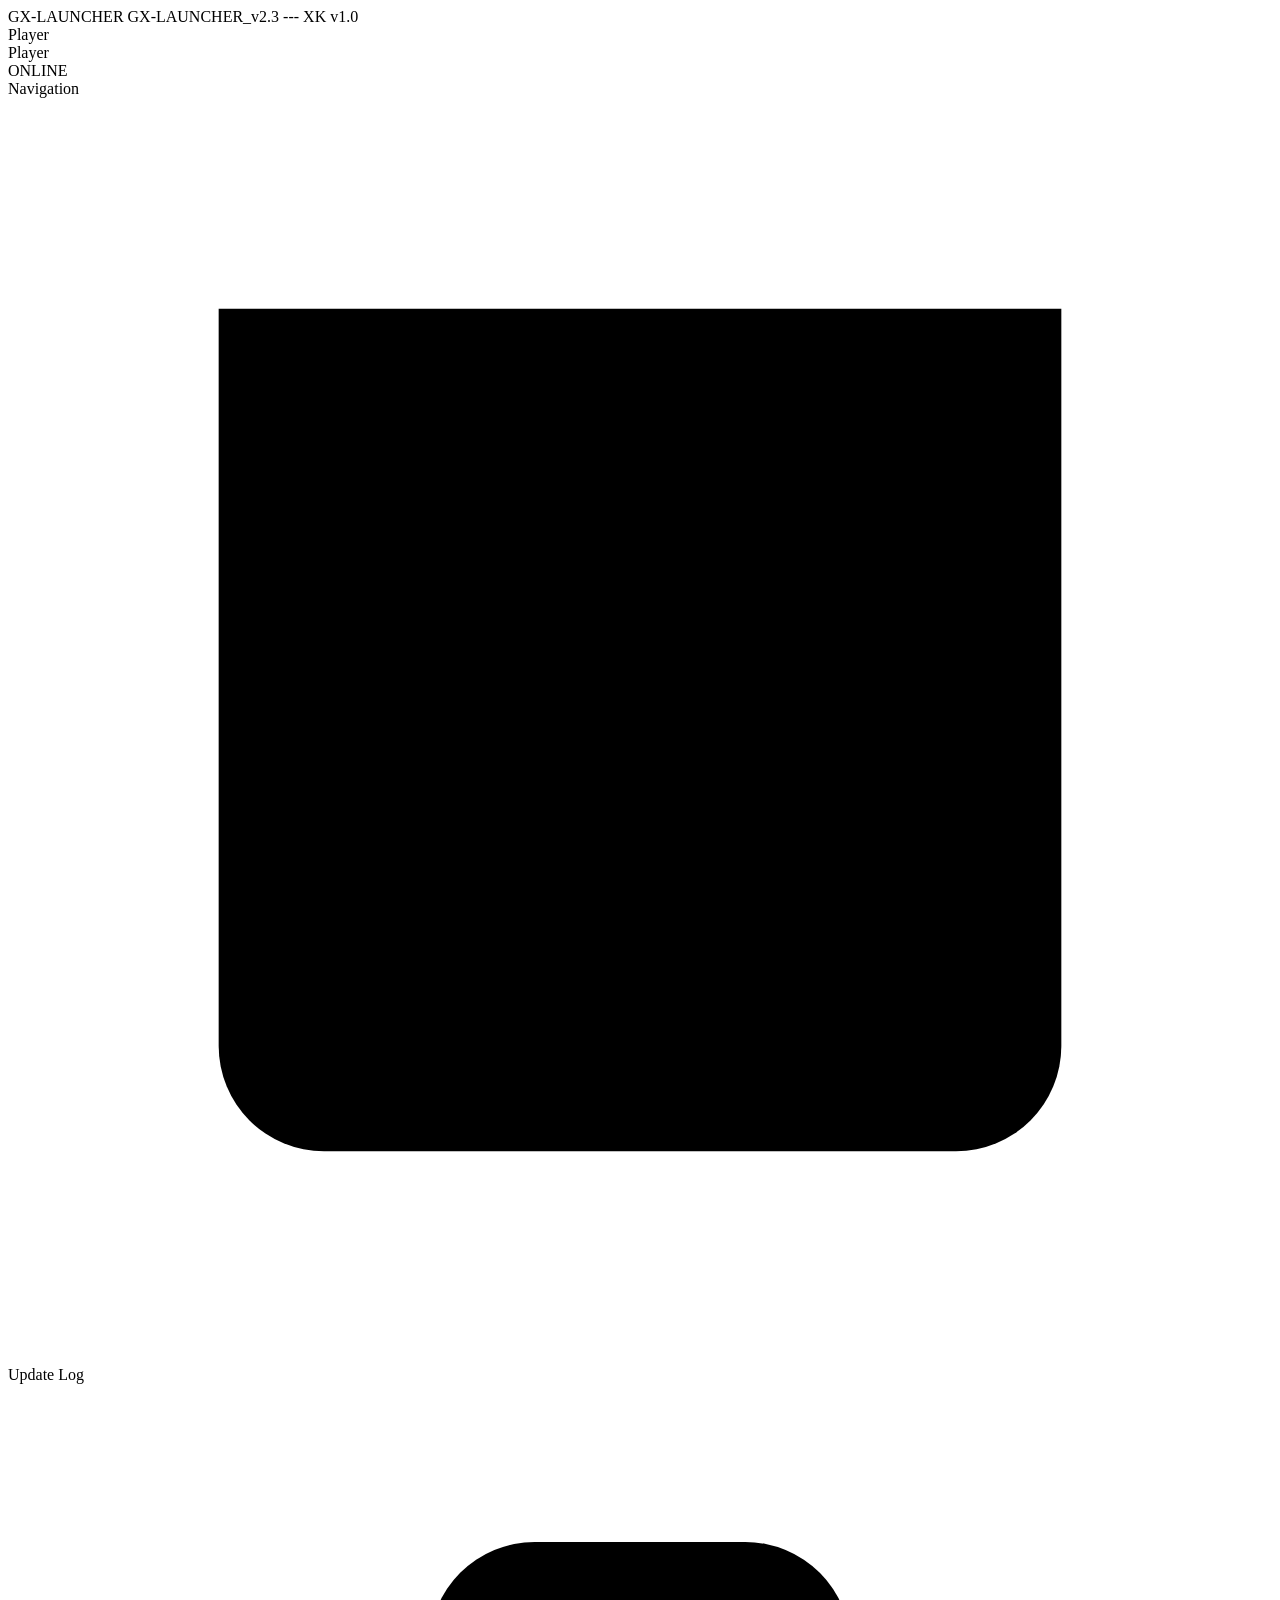
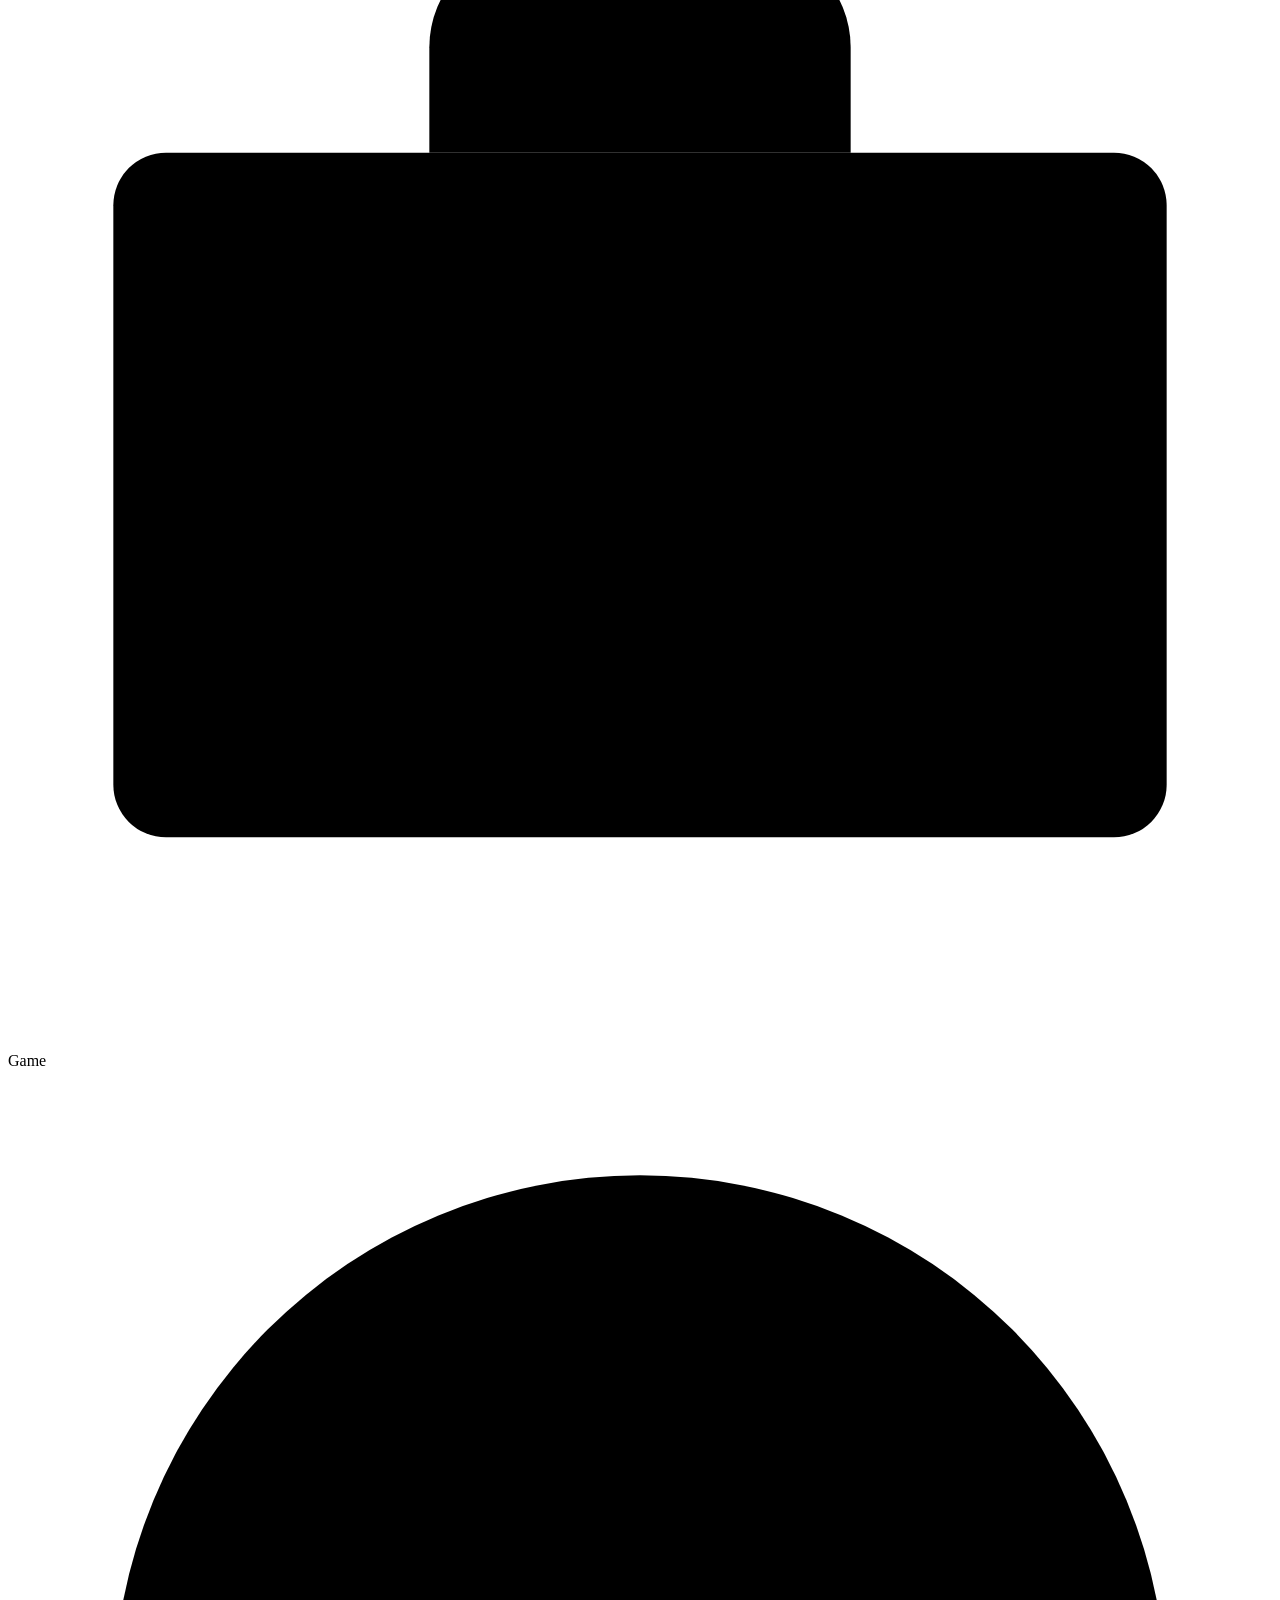
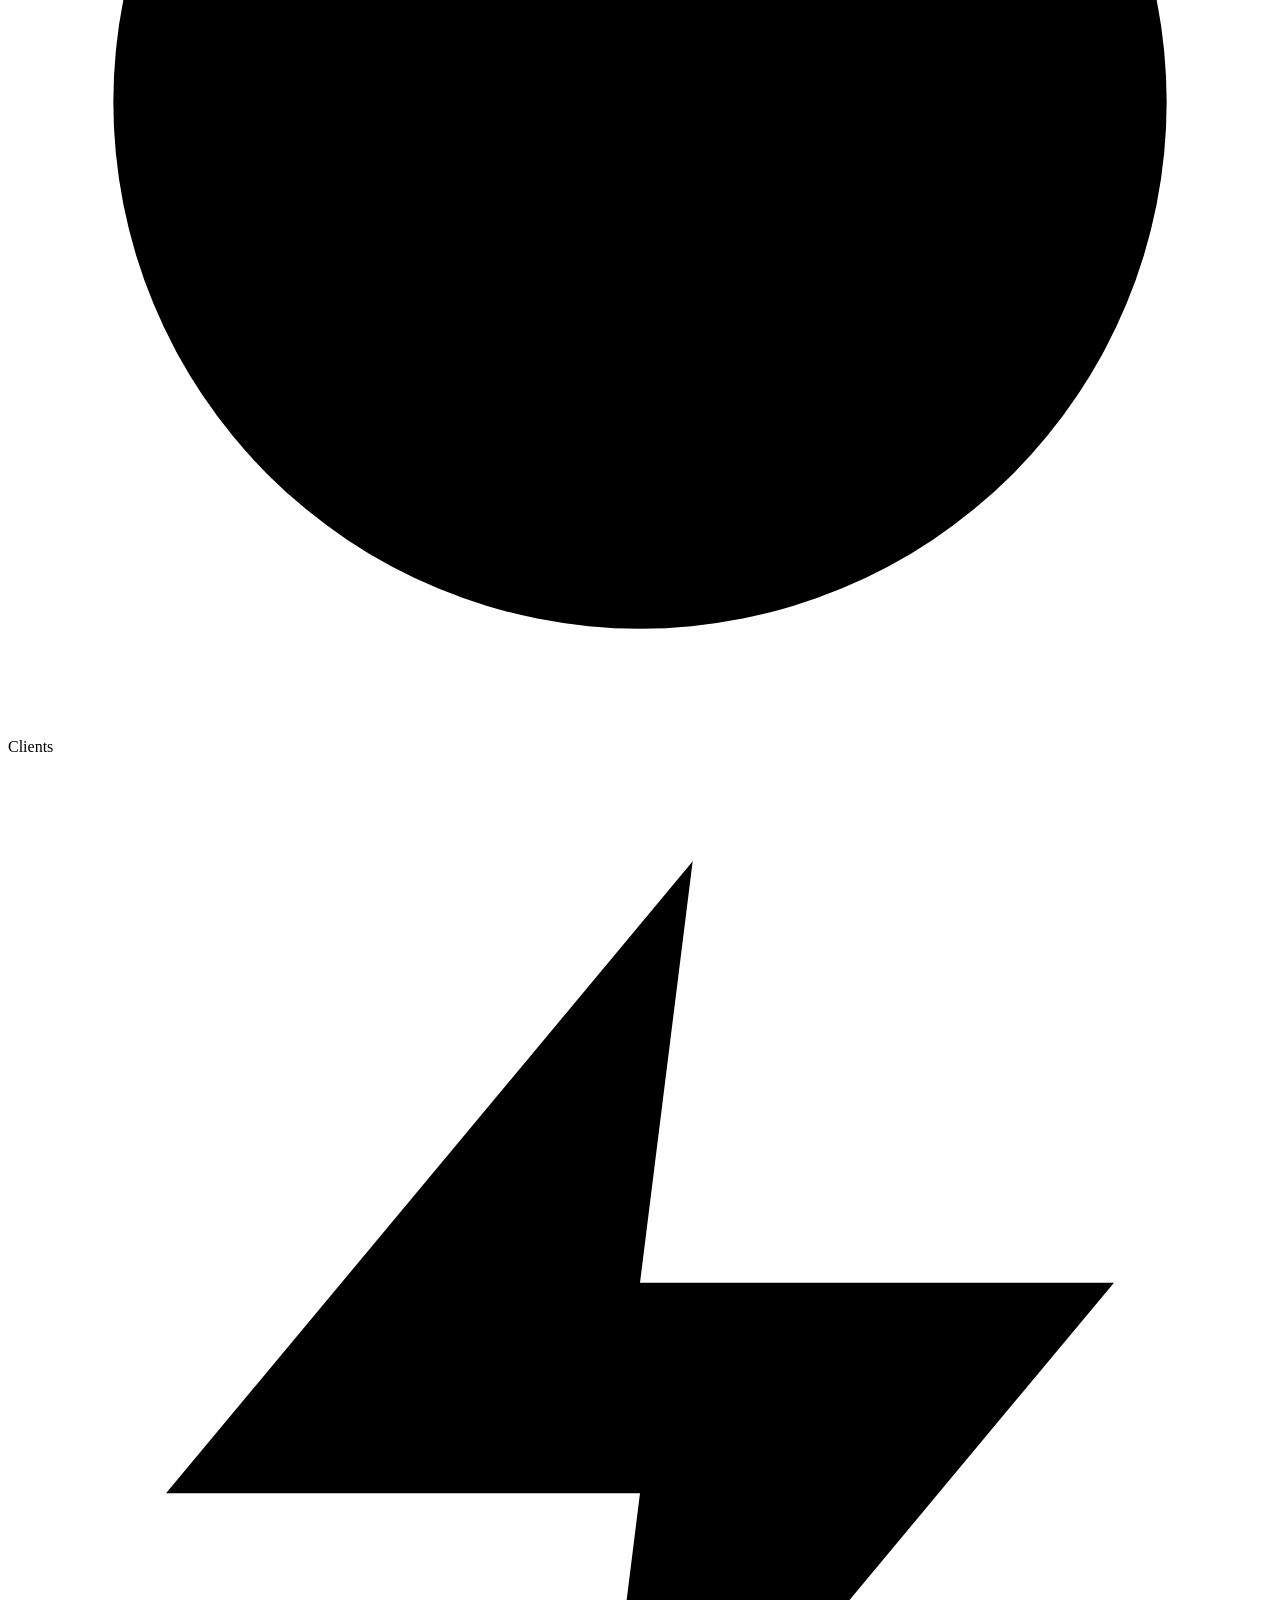
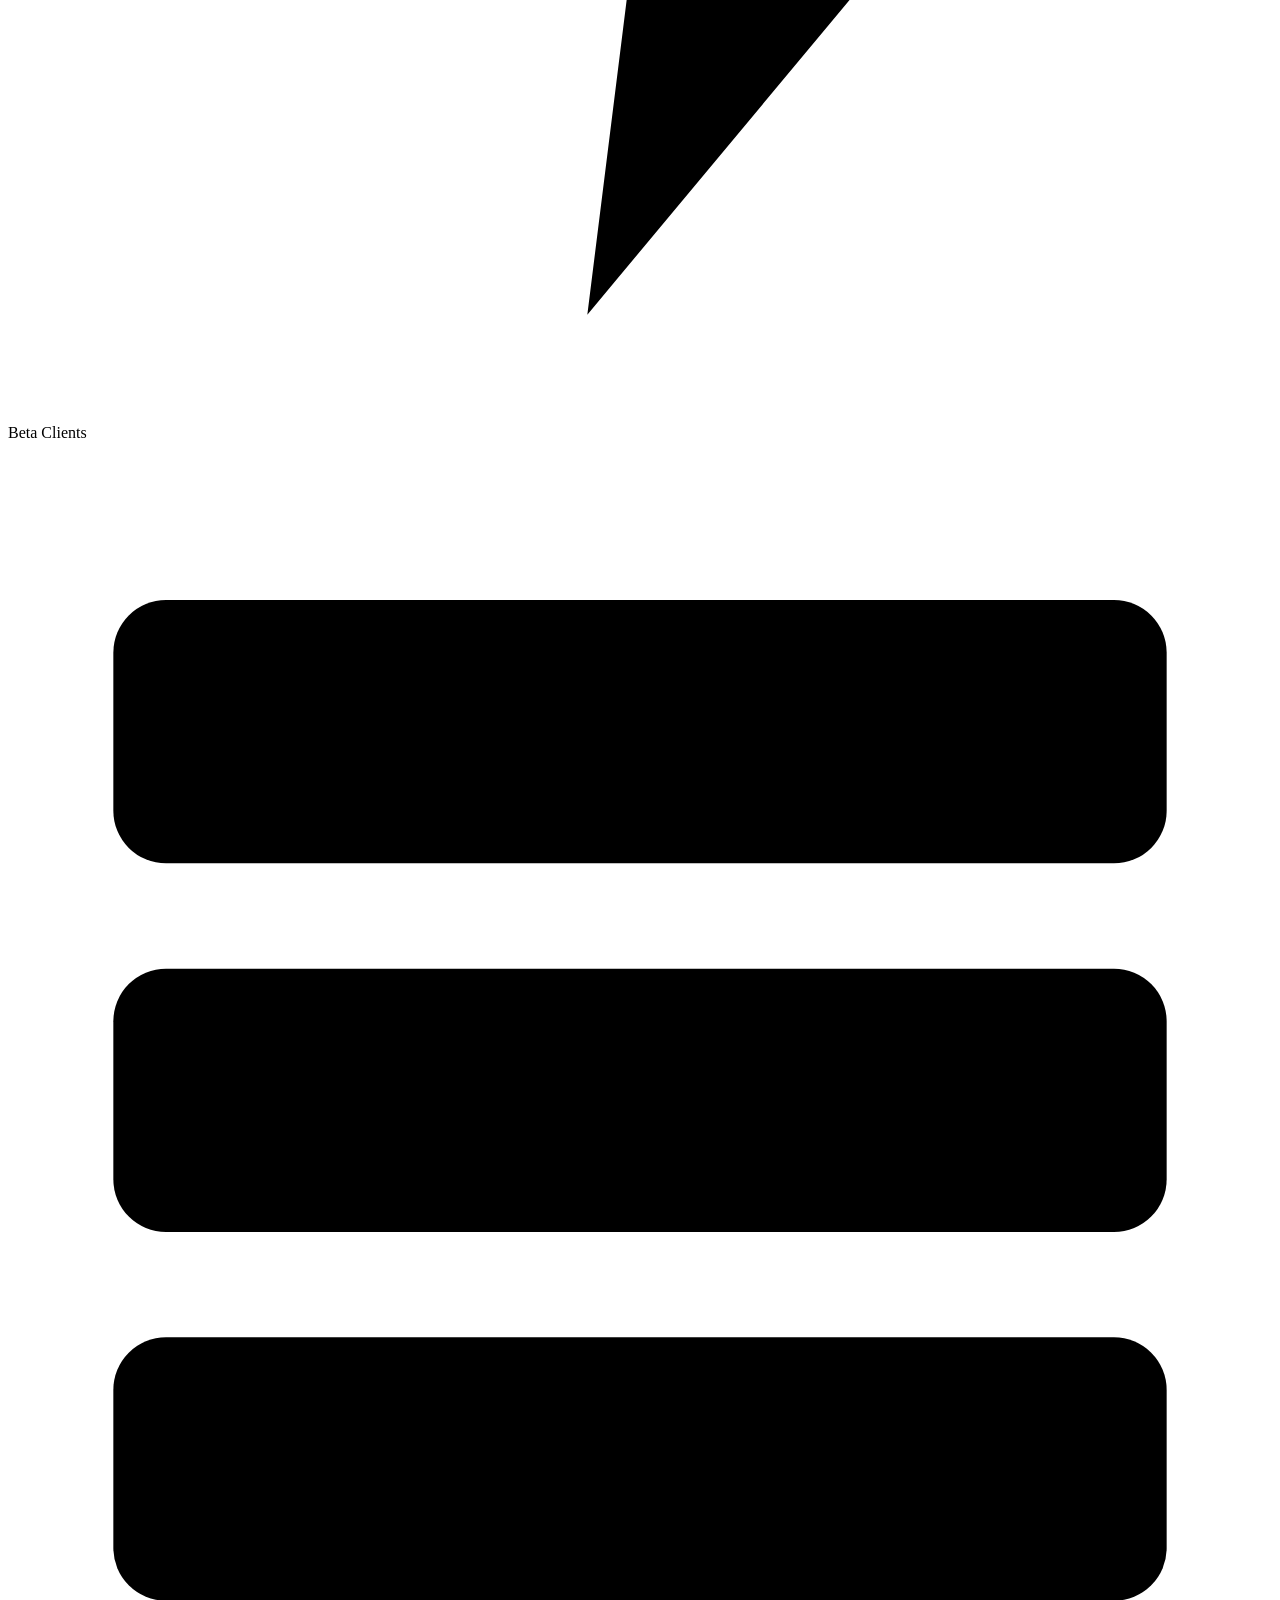
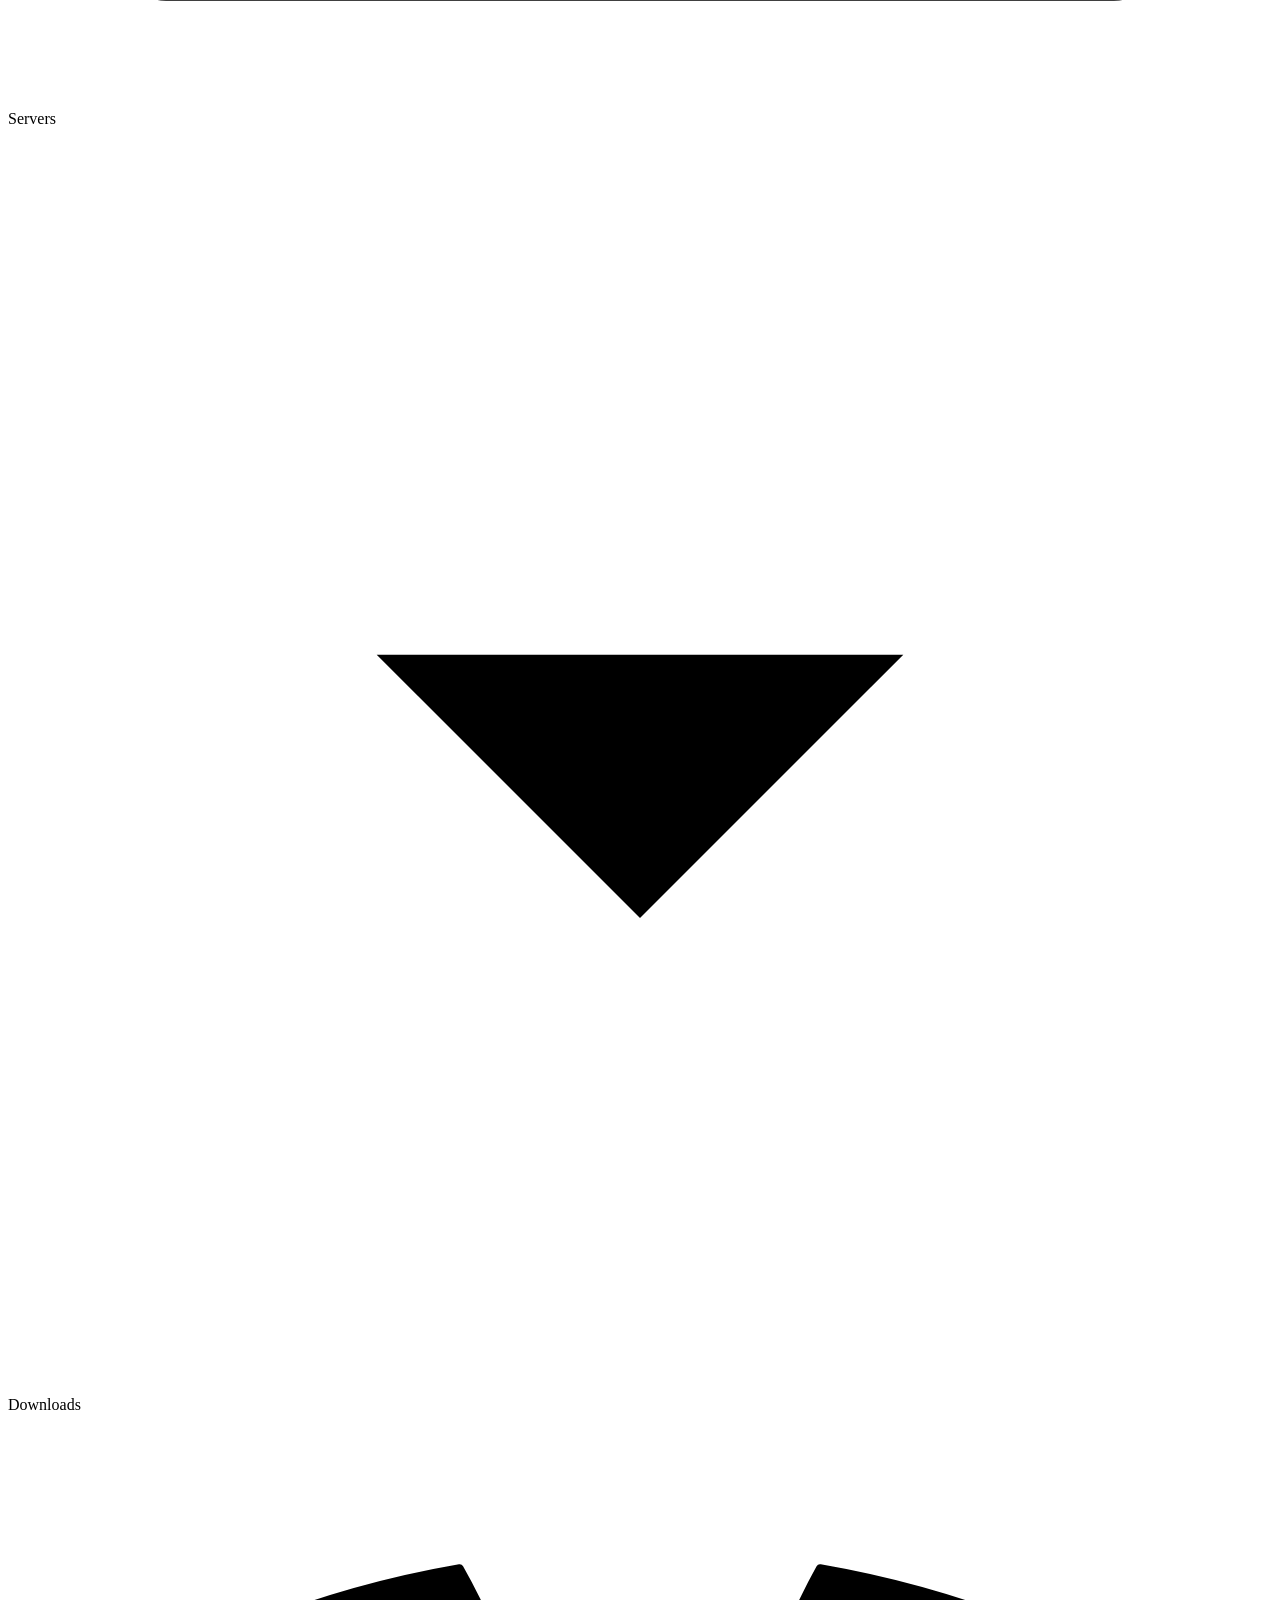
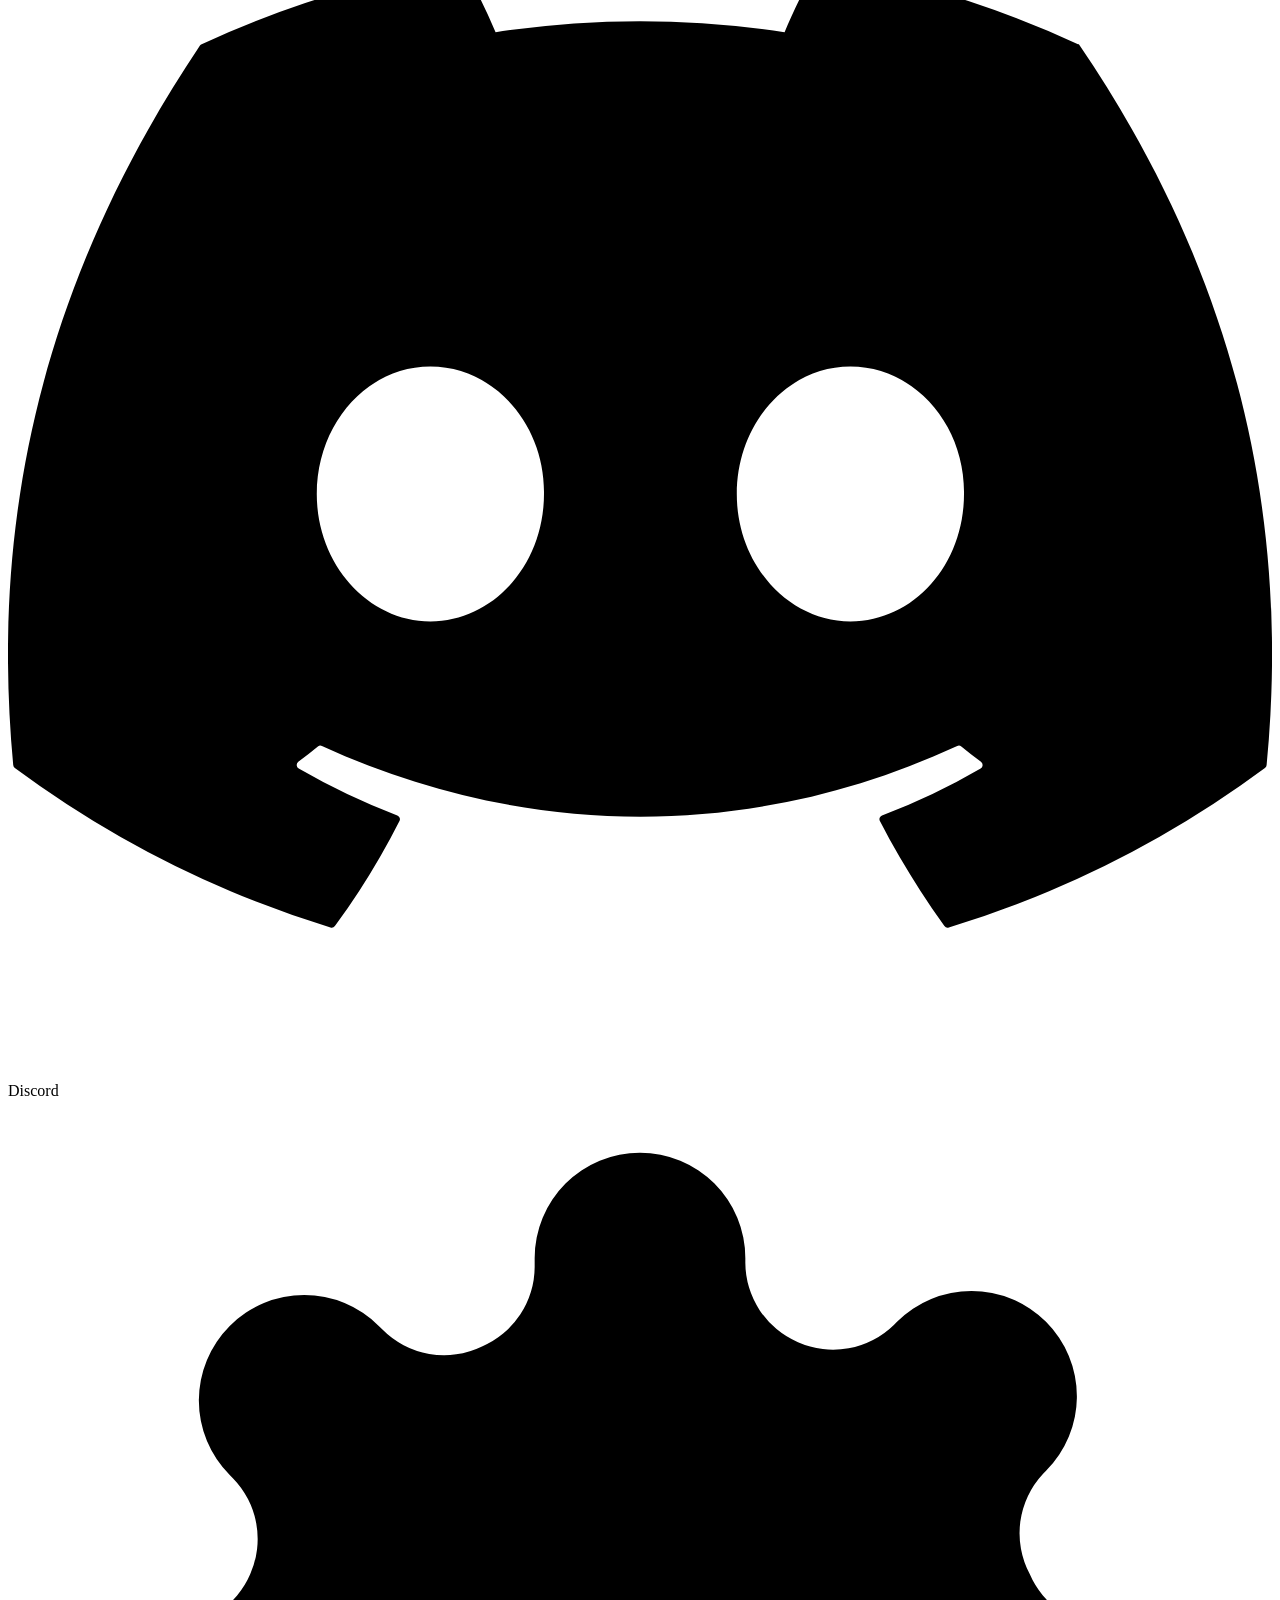
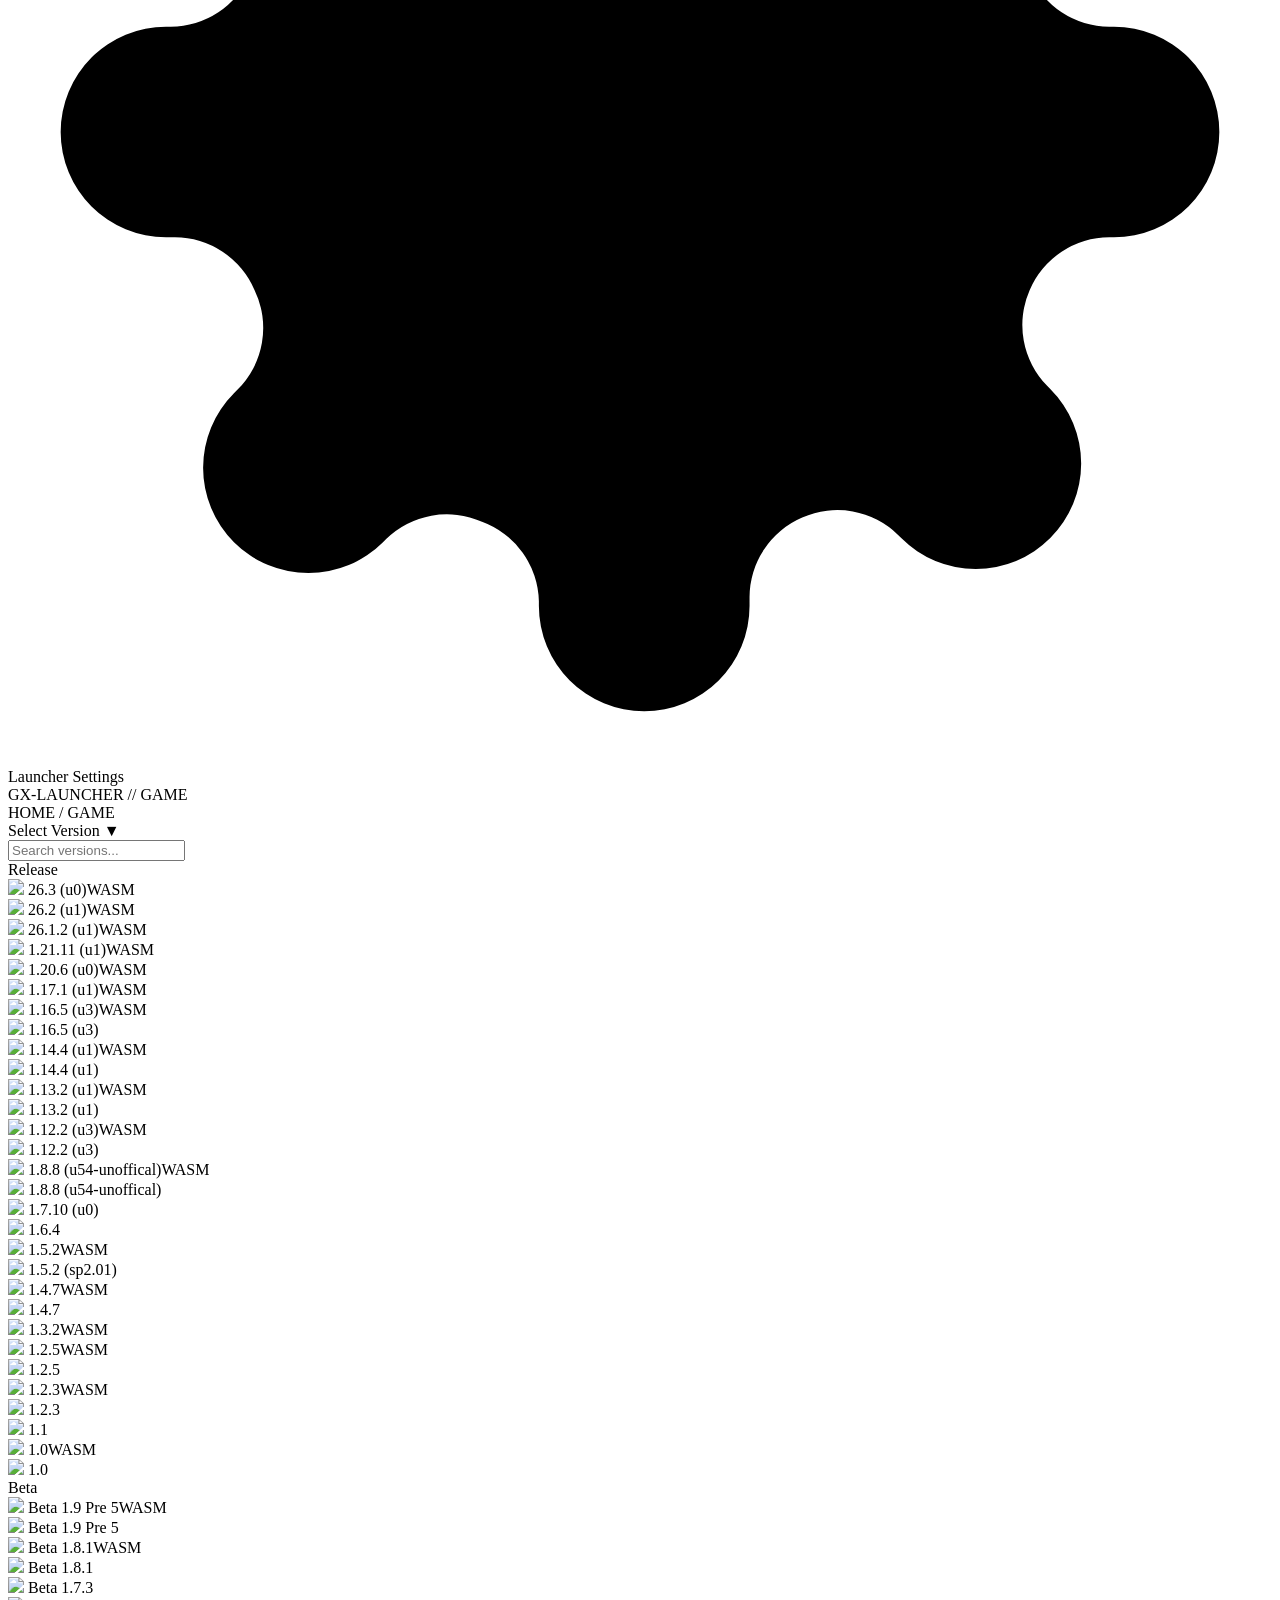
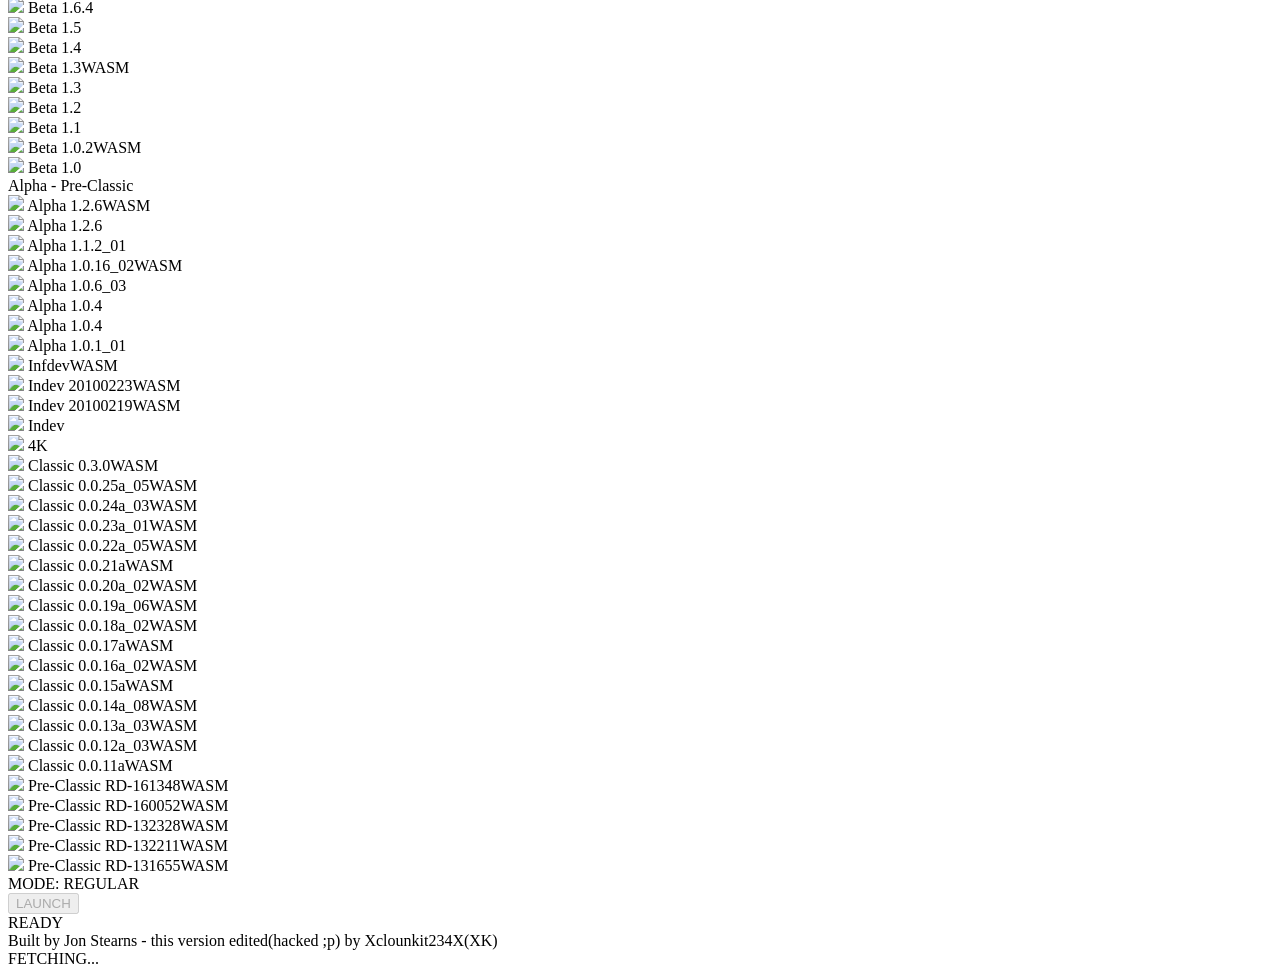
==== index.html @ 95e889af "Update index.html" ====
<!DOCTYPE html>
<html lang="en">
<head>
  <meta charset="UTF-8">
  <meta name="viewport" content="width=device-width, initial-scale=1.0">
  <title>GX-Launcher - XK's improved hacker edition</title>
  <meta name="description" content="GX-Launcher is a browser-based launcher for Eaglercraft game clients, beta clients, and servers.">
  <meta property="og:title" content="GX-Launcher">
  <meta property="og:description" content="A browser-based launcher for Eaglercraft game clients, beta clients, and servers.">
  <meta property="og:type" content="website">
  <meta property="og:url" content="https://gx-launcher.github.io/">
  <meta name="twitter:card" content="summary">
  <link rel="icon" type="image/png" href="resources/main.png">
  <link rel="stylesheet" href="styles.css">
  <script src="script.js" defer></script>
</head>
<body>

<div class="launcher">

  <!-- TITLE BAR -->
  <div class="title-bar">
    <div class="title-logo">
      <div class="title-dot"></div>
      GX-LAUNCHER <span class="ver">GX-LAUNCHER_v2.3 --- XK v1.0</span>
    </div>
    <div class="title-controls">
      <div class="wdot min"></div>
      <div class="wdot max"></div>
      <div class="wdot close"></div>
    </div>
  </div>

  <div class="content">

    <!-- SIDEBAR -->
    <div class="sidebar">
      <div class="profile">
        <div class="profile-label">Player</div>
        <span class="profile-name" id="profile-name">Player</span>
        <div class="profile-status"><div class="status-dot"></div>ONLINE</div>
      </div>
      <nav>
        <div class="nav-section-label">Navigation</div>
        <div class="nav-item" onclick="redirectToNews()">
          <svg class="nav-svg" viewBox="0 0 24 24"><path d="M4 4h16v14a2 2 0 01-2 2H6a2 2 0 01-2-2V4z"/><line x1="4" y1="9" x2="20" y2="9"/><line x1="9" y1="4" x2="9" y2="9"/></svg>
          Update Log
        </div>
        <div class="nav-item selected">
          <svg class="nav-svg" viewBox="0 0 24 24"><rect x="2" y="7" width="20" height="13" rx="1"/><path d="M8 7V5a2 2 0 012-2h4a2 2 0 012 2v2"/><line x1="12" y1="12" x2="12" y2="16"/><line x1="10" y1="14" x2="14" y2="14"/></svg>
          Game
        </div>
        <div class="nav-item" onclick="redirectToClients()">
          <svg class="nav-svg" viewBox="0 0 24 24"><circle cx="12" cy="12" r="10"/><circle cx="12" cy="12" r="4"/></svg>
          Clients
        </div>
        <div class="nav-item" onclick="redirectToOtherClients()">
          <svg class="nav-svg" viewBox="0 0 24 24"><polygon points="13 2 3 14 12 14 11 22 21 10 12 10 13 2"/></svg>
          Beta Clients
        </div>
        <div class="nav-item" onclick="redirectToServers()">
          <svg class="nav-svg" viewBox="0 0 24 24"><rect x="2" y="3" width="20" height="5" rx="1"/><rect x="2" y="10" width="20" height="5" rx="1"/><rect x="2" y="17" width="20" height="5" rx="1"/></svg>
          Servers
        </div>
        <div class="nav-item" onclick="redirectToDownloads()">
          <svg class="nav-svg" viewBox="0 0 24 24"><line x1="12" y1="3" x2="12" y2="15"/><polyline points="7 10 12 15 17 10"/><line x1="4" y1="19" x2="20" y2="19"/></svg>
          Downloads
        </div>
        <div class="nav-item" onclick="window.open('https://discord.gg/qQBamNZSwz', '_blank')">
          <svg class="nav-svg" viewBox="0 0 24 24" fill="currentColor">
            <path d="M20.317 4.37a19.79 19.79 0 0 0-4.885-1.515.074.074 0 0 0-.079.037c-.21.375-.444.864-.608 1.25a18.27 18.27 0 0 0-5.487 0 12.64 12.64 0 0 0-.617-1.25.077.077 0 0 0-.079-.037A19.736 19.736 0 0 0 3.677 4.37a.07.07 0 0 0-.032.027C.533 9.046-.32 13.58.099 18.057a.082.082 0 0 0 .031.057 19.9 19.9 0 0 0 5.993 3.03.078.078 0 0 0 .084-.028 14.09 14.09 0 0 0 1.226-1.994.076.076 0 0 0-.041-.106 13.107 13.107 0 0 1-1.872-.892.077.077 0 0 1-.008-.128 10.2 10.2 0 0 0 .372-.292.074.074 0 0 1 .077-.01c3.928 1.793 8.18 1.793 12.062 0a.074.074 0 0 1 .078.01c.12.098.246.198.373.292a.077.077 0 0 1-.006.128 12.299 12.299 0 0 1-1.873.892.076.076 0 0 0-.04.106c.36.698.772 1.362 1.225 1.994a.076.076 0 0 0 .084.028 19.839 19.839 0 0 0 6.002-3.03.077.077 0 0 0 .032-.057c.5-5.177-.838-9.674-3.549-13.66a.061.061 0 0 0-.031-.028zM8.02 15.33c-1.183 0-2.157-1.085-2.157-2.419 0-1.333.955-2.419 2.157-2.419 1.21 0 2.176 1.096 2.157 2.42 0 1.333-.955 2.418-2.157 2.418zm7.975 0c-1.183 0-2.157-1.085-2.157-2.419 0-1.333.955-2.419 2.157-2.419 1.21 0 2.176 1.096 2.157 2.42 0 1.333-.946 2.418-2.157 2.418z"/>
          </svg>
          Discord
        </div>
      </nav>
      <div class="sidebar-bottom">
        <div class="nav-item" onclick="redirectToSettings()">
                  <svg class="nav-svg" viewBox="0 0 24 24"><circle cx="12" cy="12" r="3"/><path d="M19.4 15a1.65 1.65 0 00.33 1.82l.06.06a2 2 0 010 2.83 2 2 0 01-2.83 0l-.06-.06a1.65 1.65 0 00-1.82-.33 1.65 1.65 0 00-1 1.51V21a2 2 0 01-4 0v-.09A1.65 1.65 0 009 19.4a1.65 1.65 0 00-1.82.33l-.06.06a2 2 0 01-2.83-2.83l.06-.06A1.65 1.65 0 004.68 15a1.65 1.65 0 00-1.51-1H3a2 2 0 010-4h.09A1.65 1.65 0 004.6 9a1.65 1.65 0 00-.33-1.82l-.06-.06a2 2 0 012.83-2.83l.06.06A1.65 1.65 0 009 4.68a1.65 1.65 0 001-1.51V3a2 2 0 014 0v.09a1.65 1.65 0 001 1.51 1.65 1.65 0 001.82-.33l.06-.06a2 2 0 012.83 2.83l-.06.06A1.65 1.65 0 0019.4 9a1.65 1.65 0 001.51 1H21a2 2 0 010 4h-.09a1.65 1.65 0 00-1.51 1z"/></svg>
          Launcher Settings
        </div>
      </div>
    </div>

    <!-- MAIN PANEL -->
    <div class="main-panel">
      <div class="top-bar">
        <div class="game-title">GX-LAUNCHER <span>// GAME</span></div>
        <div class="breadcrumb">HOME / GAME</div>
      </div>

      <div class="main-content">
        <!-- Background art -->
        <img src="./resources/fixed2.png" alt="" class="hero-image" onerror="this.style.display='none'">
        <div class="hero-overlay"></div>
      </div>

      <!-- LAUNCH BAR -->
      <div class="launch-bar">

        <!-- Version dropdown -->
        <div class="version-wrapper">
          <div class="version-select" id="version-select" onclick="toggleVersionDropdown()">
            <span id="version-label">Select Version</span>
            <span class="chevron">▼</span>
          </div>
          <div class="version-dropdown" id="version-dropdown">
            <div class="version-search-wrap">
              <input type="text" class="version-search-input" id="version-search" placeholder="Search versions..." oninput="filterVersionDropdown(this)" onclick="event.stopPropagation()">
            </div>

            <div class="version-group-label">Release</div>
            <div class="version-option" onclick="selectVersion('26.3-wasm','26.3 WASM (u0)',true)">
              <img src="resources/main.png">
              <span>26.3 (u0)</span><span class="version-badge wasm">WASM</span>
            </div>
            <div class="version-option" onclick="selectVersion('26.2-wasm','26.2 WASM (u1)',true)">
              <img src="resources/main.png">
              <span>26.2 (u1)</span><span class="version-badge wasm">WASM</span>
            </div>
            <div class="version-option" onclick="selectVersion('26.1.2-wasm','26.1.2 WASM (u1)',true)">
              <img src="resources/main.png">
              <span>26.1.2 (u1)</span><span class="version-badge wasm">WASM</span>
            </div>
            <div class="version-option" onclick="selectVersion('1.21.11-wasm','1.21.11 WASM (u1)',true)">
              <img src="resources/main.png">
              <span>1.21.11 (u1)</span><span class="version-badge wasm">WASM</span>
            </div>
            <div class="version-option" onclick="selectVersion('1.20.6-wasm','1.20.6 WASM (u0)',true)">
              <img src="resources/main.png">
              <span>1.20.6 (u0)</span><span class="version-badge wasm">WASM</span>
            </div>
            <div class="version-option" onclick="selectVersion('1.17.1-wasm','1.17.1 WASM (u1)',true)">
              <img src="resources/main.png">
              <span>1.17.1 (u1)</span><span class="version-badge wasm">WASM</span>
            </div>
            <div class="version-option" onclick="selectVersion('1.16.5-wasm','1.16.5 WASM (u3)',true)">
              <img src="resources/main.png">
              <span>1.16.5 (u3)</span><span class="version-badge wasm">WASM</span>
            </div>
            <div class="version-option" onclick="selectVersion('1.16.5','1.16.5 (u3)',false)">
              <img src="resources/main.png">
              <span>1.16.5 (u3)</span>
            </div>
            <div class="version-option" onclick="selectVersion('1.14.4-wasm','1.14.4 WASM (u1)',true)">
              <img src="resources/main.png">
              <span>1.14.4 (u1)</span><span class="version-badge wasm">WASM</span>
            </div>
            <div class="version-option" onclick="selectVersion('1.14.4','1.14.4 (u1)',false)">
              <img src="resources/main.png">
              <span>1.14.4 (u1)</span>
            </div>
            <div class="version-option" onclick="selectVersion('1.13.2-wasm','1.13.2 WASM (u1)',true)">
              <img src="resources/main.png">
              <span>1.13.2 (u1)</span><span class="version-badge wasm">WASM</span>
            </div>
            <div class="version-option" onclick="selectVersion('1.13.2','1.13.2 (u1)',false)">
              <img src="resources/main.png">
              <span>1.13.2 (u1)</span>
            </div>
            <div class="version-option" onclick="selectVersion('1.12.2-wasm','1.12.2 WASM (u3)',true)">
              <img src="resources/main.png">
              <span>1.12.2 (u3)</span><span class="version-badge wasm">WASM</span>
            </div>
            <div class="version-option" onclick="selectVersion('1.12.2','1.12.2 (u3)',false)">
              <img src="resources/main.png">
              <span>1.12.2 (u3)</span>
            </div>
            <div class="version-option" onclick="selectVersion('1.8.8-wasm','1.8.8 WASM (u54)',true)">
              <img src="resources/main.png">
              <span>1.8.8 (u54-unoffical)</span><span class="version-badge wasm">WASM</span>
            </div>
            <div class="version-option" onclick="selectVersion('1.8.8','1.8.8 (u54)',false)">
              <img src="resources/main.png">
              <span>1.8.8 (u54-unoffical)</span>
            </div>
            <div class="version-option" onclick="selectVersion('1.7.10','1.7.10 (u0)',false)">
              <img src="resources/main.png">
              <span>1.7.10 (u0)</span>
            </div>
            <div class="version-option" onclick="selectVersion('1.6.4','1.6.4',false)">
              <img src="resources/main.png">
              <span>1.6.4</span>
            </div>
            <div class="version-option" onclick="selectVersion('1.5.2-wasm','1.5.2 WASM (u0)',true)">
              <img src="resources/main.png">
              <span>1.5.2</span><span class="version-badge wasm">WASM</span>
            </div>
            <div class="version-option" onclick="selectVersion('1.5.2','1.5.2 (sp2.01)',false)">
              <img src="resources/main.png">
              <span>1.5.2 (sp2.01)</span>
            </div>
            <div class="version-option" onclick="selectVersion('1.4.7-wasm','1.4.7 WASM',true)">
              <img src="resources/main.png">
              <span>1.4.7</span><span class="version-badge wasm">WASM</span>
            </div>
            <div class="version-option" onclick="selectVersion('1.4.7','1.4.7',false)">
              <img src="resources/main.png">
              <span>1.4.7</span>
            </div>
            <div class="version-option" onclick="selectVersion('1.3.2-wasm','1.3.2 WASM',true)">
              <img src="resources/main.png">
              <span>1.3.2</span><span class="version-badge wasm">WASM</span>
            </div>
            <div class="version-option" onclick="selectVersion('1.2.5-wasm','1.2.5 WASM',true)">
              <img src="resources/main.png">
              <span>1.2.5</span><span class="version-badge wasm">WASM</span>
            </div>
            <div class="version-option" onclick="selectVersion('1.2.5','1.2.5',false)">
              <img src="resources/main.png">
              <span>1.2.5</span>
            </div>
            <div class="version-option" onclick="selectVersion('1.2.3-wasm','1.2.3 WASM',true)">
              <img src="resources/main.png">
              <span>1.2.3</span><span class="version-badge wasm">WASM</span>
            </div>
            <div class="version-option" onclick="selectVersion('1.2.3','1.2.3',false)">
              <img src="resources/main.png">
              <span>1.2.3</span>
            </div>
            <div class="version-option" onclick="selectVersion('1.1','1.1',false)">
              <img src="resources/main.png">
              <span>1.1</span>
            </div>
            <div class="version-option" onclick="selectVersion('1.0-wasm','1.0 WASM',true)">
              <img src="resources/main.png">
              <span>1.0</span><span class="version-badge wasm">WASM</span>
            </div>
            <div class="version-option" onclick="selectVersion('1.0','1.0',false)">
              <img src="resources/main.png">
              <span>1.0</span>
            </div>

            <div class="version-group-label">Beta</div>
            <div class="version-option" onclick="selectVersion('beta-1.9-wasm','Beta 1.9 WASM',true)">
              <img src="resources/main.png">
              <span>Beta 1.9 Pre 5</span><span class="version-badge wasm">WASM</span>
            </div>
            <div class="version-option" onclick="selectVersion('beta-1.9','Beta 1.9',false)">
              <img src="resources/main.png">
              <span>Beta 1.9 Pre 5</span>
            </div>
            <div class="version-option" onclick="selectVersion('beta-1.8.1-wasm','Beta 1.8.1 WASM',true)">
              <img src="resources/main.png">
              <span>Beta 1.8.1</span><span class="version-badge wasm">WASM</span>
            </div>
            <div class="version-option" onclick="selectVersion('beta-1.8.1','Beta 1.8.1',false)">
              <img src="resources/main.png">
              <span>Beta 1.8.1</span>
            </div>
            <div class="version-option" onclick="selectVersion('beta-1.7.3','Beta 1.7.3',false)">
              <img src="resources/main.png">
              <span>Beta 1.7.3</span>
            </div>
            <div class="version-option" onclick="selectVersion('beta-1.6.4','Beta 1.6.4',false)">
              <img src="resources/main.png">
              <span>Beta 1.6.4</span>
            </div>
            <div class="version-option" onclick="selectVersion('beta-1.5','Beta 1.5',false)">
              <img src="resources/main.png">
              <span>Beta 1.5</span>
            </div>
            <div class="version-option" onclick="selectVersion('beta-1.4','Beta 1.4',false)">
              <img src="resources/main.png">
              <span>Beta 1.4</span>
            </div>
            <div class="version-option" onclick="selectVersion('beta-1.3-wasm','Beta 1.3 WASM',true)">
              <img src="resources/main.png">
              <span>Beta 1.3</span><span class="version-badge wasm">WASM</span>
            </div>
            <div class="version-option" onclick="selectVersion('beta-1.3','Beta 1.3',false)">
              <img src="resources/main.png">
              <span>Beta 1.3</span>
            </div>
            <div class="version-option" onclick="selectVersion('beta-1.2','Beta 1.2',false)">
              <img src="resources/main.png">
              <span>Beta 1.2</span>
            </div>
            <div class="version-option" onclick="selectVersion('beta-1.1','Beta 1.1',false)">
              <img src="resources/main.png">
              <span>Beta 1.1</span>
            </div>
            <div class="version-option" onclick="selectVersion('beta-1.0.2','Beta 1.0.2 WASM',true)">
              <img src="resources/main.png">
              <span>Beta 1.0.2</span><span class="version-badge wasm">WASM</span>
            </div>
            <div class="version-option" onclick="selectVersion('beta-1.0','Beta 1.0',false)">
              <img src="resources/main.png">
              <span>Beta 1.0</span>
            </div>

            <div class="version-group-label">Alpha - Pre-Classic</div>
            <div class="version-option" onclick="selectVersion('alpha-1.2.6-wasm','Alpha 1.2.6 WASM',false)">
              <img src="resources/main.png">
              <span>Alpha 1.2.6</span><span class="version-badge wasm">WASM</span>
            </div>
            <div class="version-option" onclick="selectVersion('alpha-1.2.6','Alpha 1.2.6',false)">
              <img src="resources/main.png">
              <span>Alpha 1.2.6</span>
            </div>
            <div class="version-option" onclick="selectVersion('alpha-1.1.2_01','Alpha 1.1.2_01',false)">
              <img src="resources/main.png">
              <span>Alpha 1.1.2_01</span>
            </div>
            <div class="version-option" onclick="selectVersion('alpha-1.0.16_02-wasm','Alpha 1.0.16_02 WASM',true)">
              <img src="resources/main.png">
              <span>Alpha 1.0.16_02</span><span class="version-badge wasm">WASM</span>
            </div>
            <div class="version-option" onclick="selectVersion('alpha-1.0.6_03','Alpha 1.0.6_03',false)">
              <img src="resources/main.png">
              <span>Alpha 1.0.6_03</span>
            </div>
            <div class="version-option" onclick="selectVersion('alpha-1.0.4','Alpha 1.0.4',false)">
              <img src="resources/main.png">
              <span>Alpha 1.0.4</span>
            </div>
            <div class="version-option" onclick="selectVersion('alpha-1.0.4','Alpha 1.0.4',false)">
              <img src="resources/main.png">
              <span>Alpha 1.0.4</span>
            </div>
            <div class="version-option" onclick="selectVersion('alpha-1.0.1_01','Alpha 1.0.1_01',false)">
              <img src="resources/main.png">
              <span>Alpha 1.0.1_01</span>
            </div>
            <div class="version-option" onclick="selectVersion('infdev-wasm','Infdev WASM',true)">
              <img src="resources/main.png">
              <span>Infdev</span><span class="version-badge wasm">WASM</span>
            </div>
            <div class="version-option" onclick="selectVersion('indev-20100223-wasm','Indev 20100223',true)">
              <img src="resources/main.png">
              <span>Indev 20100223</span><span class="version-badge wasm">WASM</span>
            </div>
            <div class="version-option" onclick="selectVersion('indev-20100219-wasm','Indev 20100219',true)">
              <img src="resources/main.png">
              <span>Indev 20100219</span><span class="version-badge wasm">WASM</span>
            </div>
            <div class="version-option" onclick="selectVersion('indev','Indev',false)">
              <img src="resources/main.png">
              <span>Indev</span>
            </div>
            <div class="version-option" onclick="selectVersion('4K','4K',false)">
              <img src="resources/main.png">
              <span>4K</span>
            </div>
            <div class="version-option" onclick="selectVersion('classic-0.3.0-wasm','Classic 0.3.0 WASM',true)">
              <img src="resources/main.png">
              <span>Classic 0.3.0</span><span class="version-badge wasm">WASM</span>
            </div>
            <div class="version-option" onclick="selectVersion('classic-0.0.25a-05-wasm','Classic 0.0.25a_05 WASM',true)">
  <img src="resources/main.png">
  <span>Classic 0.0.25a_05</span><span class="version-badge wasm">WASM</span>
</div>
<div class="version-option" onclick="selectVersion('classic-0.0.24a-03-wasm','Classic 0.0.24a_03 WASM',true)">
  <img src="resources/main.png">
  <span>Classic 0.0.24a_03</span><span class="version-badge wasm">WASM</span>
</div>
<div class="version-option" onclick="selectVersion('classic-0.0.23a-01-wasm','Classic 0.0.23a_01 WASM',true)">
  <img src="resources/main.png">
  <span>Classic 0.0.23a_01</span><span class="version-badge wasm">WASM</span>
</div>
<div class="version-option" onclick="selectVersion('classic-0.0.22a-05-wasm','Classic 0.0.22a_05 WASM',true)">
  <img src="resources/main.png">
  <span>Classic 0.0.22a_05</span><span class="version-badge wasm">WASM</span>
</div>
<div class="version-option" onclick="selectVersion('classic-0.0.21a-wasm','Classic 0.0.21a WASM',true)">
  <img src="resources/main.png">
  <span>Classic 0.0.21a</span><span class="version-badge wasm">WASM</span>
</div>
<div class="version-option" onclick="selectVersion('classic-0.0.20a-02-wasm','Classic 0.0.20a_02 WASM',true)">
  <img src="resources/main.png">
  <span>Classic 0.0.20a_02</span><span class="version-badge wasm">WASM</span>
</div>
<div class="version-option" onclick="selectVersion('classic-0.0.19a-06-wasm','Classic 0.0.19a_06 WASM',true)">
  <img src="resources/main.png">
  <span>Classic 0.0.19a_06</span><span class="version-badge wasm">WASM</span>
</div>
<div class="version-option" onclick="selectVersion('classic-0.0.18a-02-wasm','Classic 0.0.18a_02 WASM',true)">
  <img src="resources/main.png">
  <span>Classic 0.0.18a_02</span><span class="version-badge wasm">WASM</span>
</div>
<div class="version-option" onclick="selectVersion('classic-0.0.17a-wasm','Classic 0.0.17a WASM',true)">
  <img src="resources/main.png">
  <span>Classic 0.0.17a</span><span class="version-badge wasm">WASM</span>
</div>
<div class="version-option" onclick="selectVersion('classic-0.0.16a-02-wasm','Classic 0.0.16a_02 WASM',true)">
  <img src="resources/main.png">
  <span>Classic 0.0.16a_02</span><span class="version-badge wasm">WASM</span>
</div>
<div class="version-option" onclick="selectVersion('classic-0.0.15a-wasm','Classic 0.0.15a WASM',true)">
  <img src="resources/main.png">
  <span>Classic 0.0.15a</span><span class="version-badge wasm">WASM</span>
</div>
<div class="version-option" onclick="selectVersion('classic-0.0.14a-08-wasm','Classic 0.0.14a_08 WASM',true)">
  <img src="resources/main.png">
  <span>Classic 0.0.14a_08</span><span class="version-badge wasm">WASM</span>
</div>
<div class="version-option" onclick="selectVersion('classic-0.0.13a-03-wasm','Classic 0.0.13a_03 WASM',true)">
  <img src="resources/main.png">
  <span>Classic 0.0.13a_03</span><span class="version-badge wasm">WASM</span>
</div>
<div class="version-option" onclick="selectVersion('classic-0.0.12a-03-wasm','Classic 0.0.12a_03 WASM',true)">
  <img src="resources/main.png">
  <span>Classic 0.0.12a_03</span><span class="version-badge wasm">WASM</span>
</div>
            <div class="version-option" onclick="selectVersion('classic-0.0.11a-wasm','Classic 0.0.11a WASM',true)">
              <img src="resources/main.png">
              <span>Classic 0.0.11a</span><span class="version-badge wasm">WASM</span>
            </div>
            <div class="version-option" onclick="selectVersion('pre-classic-rd-161348-wasm','Pre-Classic RD-161348 WASM',true)">
<img src="resources/main.png">
  <span>Pre-Classic RD-161348</span><span class="version-badge wasm">WASM</span>
</div>
<div class="version-option" onclick="selectVersion('pre-classic-rd-160052-wasm','Pre-Classic RD-160052 WASM',true)">
  <img src="resources/main.png">
  <span>Pre-Classic RD-160052</span><span class="version-badge wasm">WASM</span>
</div>
<div class="version-option" onclick="selectVersion('pre-classic-rd-132328-wasm','Pre-Classic RD-132328 WASM',true)">
  <img src="resources/main.png">
  <span>Pre-Classic RD-132328</span><span class="version-badge wasm">WASM</span>
</div>
<div class="version-option" onclick="selectVersion('pre-classic-rd-132211-wasm','Pre-Classic RD-132211 WASM',true)">
  <img src="resources/main.png">
  <span>Pre-Classic RD-132211</span><span class="version-badge wasm">WASM</span>
</div>
<div class="version-option" onclick="selectVersion('pre-classic-rd-131655-wasm','Pre-Classic RD-131655 WASM',true)">
  <img src="resources/main.png">
  <span>Pre-Classic RD-131655</span><span class="version-badge wasm">WASM</span>
</div>

          </div>
        </div>

        <!-- Mode badge (click to go to settings) -->
        <div class="launch-mode-badge" onclick="redirectToSettings()" title="Change in Settings">
          MODE: <span id="mode-badge-text">REGULAR</span>
        </div>

        <button class="play-button" id="play-btn" onclick="playGame()" disabled>LAUNCH</button>
      </div>

      <div class="bottom-bar">
        <div class="status-line" id="status-line">READY</div>
        <div class="credit">Built by Jon Stearns - this version edited(hacked ;p) by Xclounkit234X(XK)</div>
      </div>
    </div>

  </div>
</div>

<!-- Loading overlay -->
<div class="loading-overlay" id="loading-overlay">
  <div class="loading-text" id="loading-text">FETCHING...</div>
  <div class="loading-bar-wrap"><div class="loading-bar" id="loading-bar"></div></div>
</div>

<!-- Toast -->
<div class="toast" id="toast"></div>

</body>
</html>
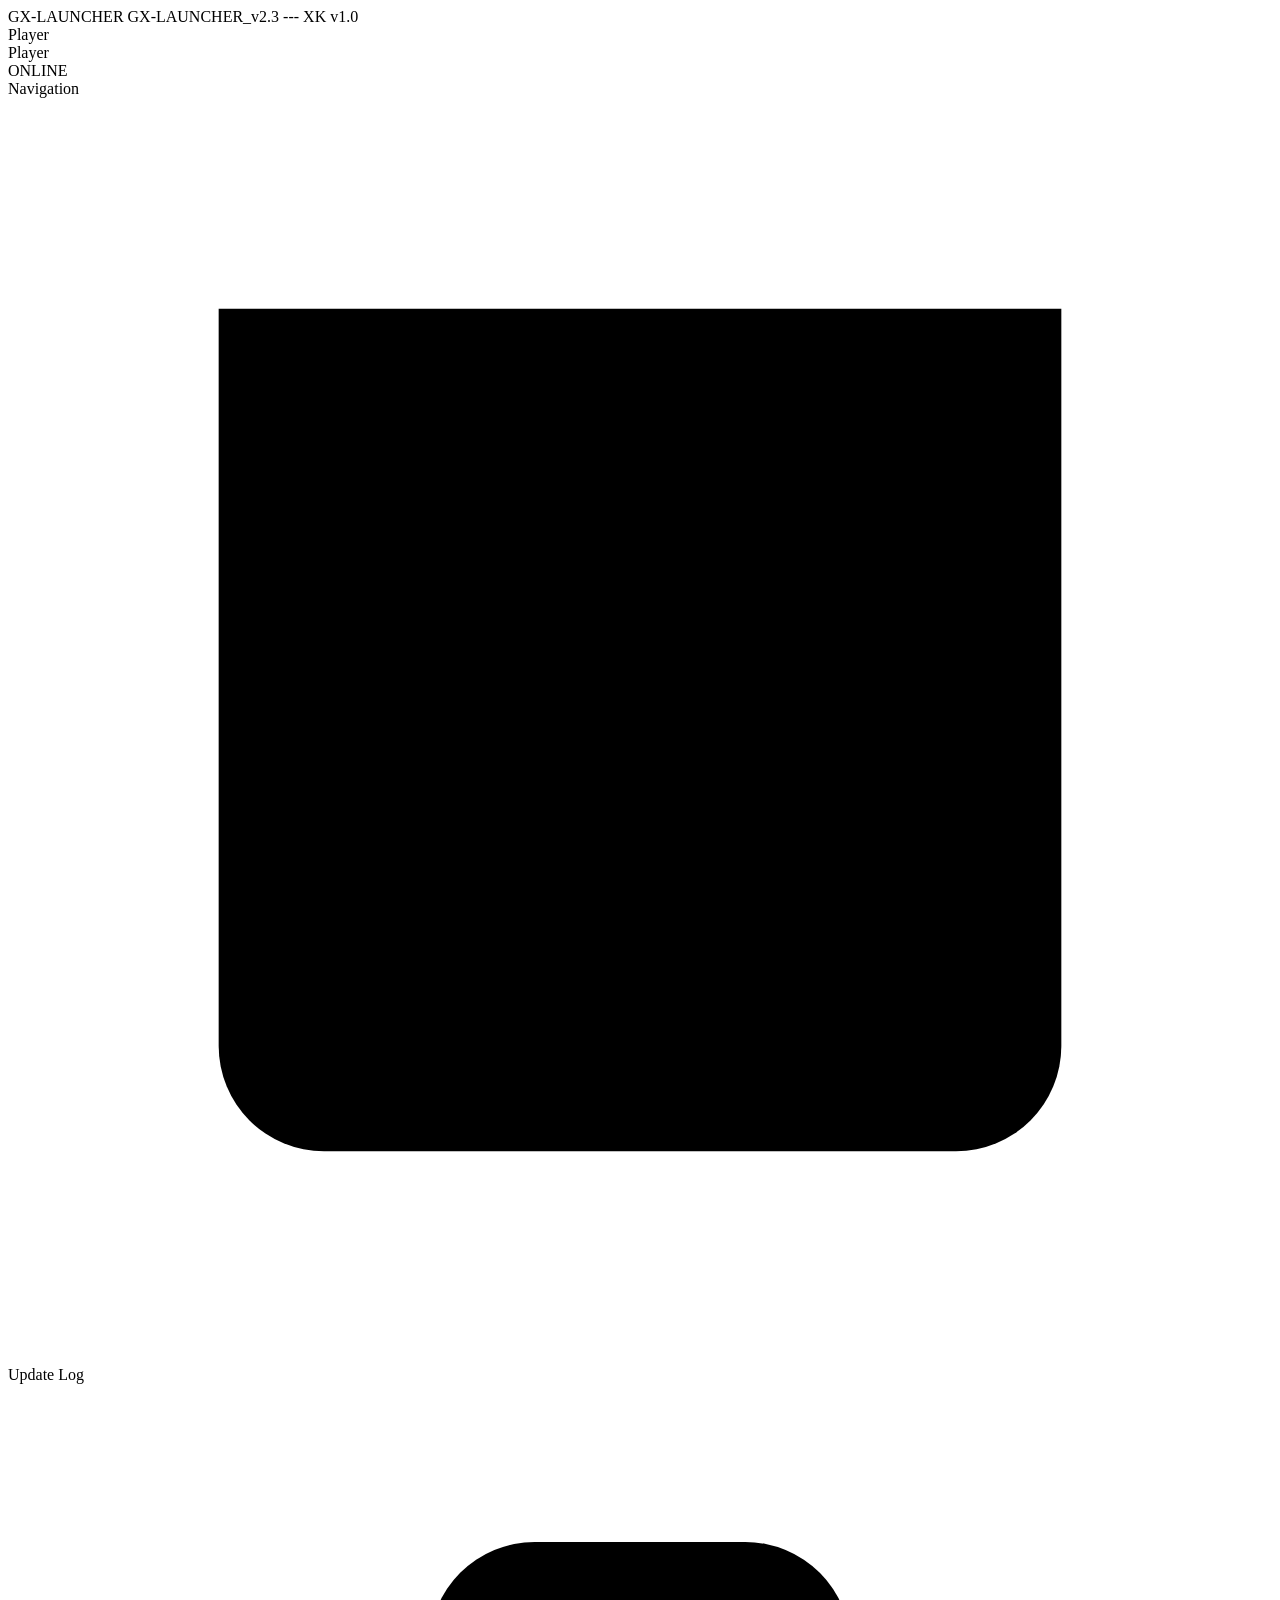
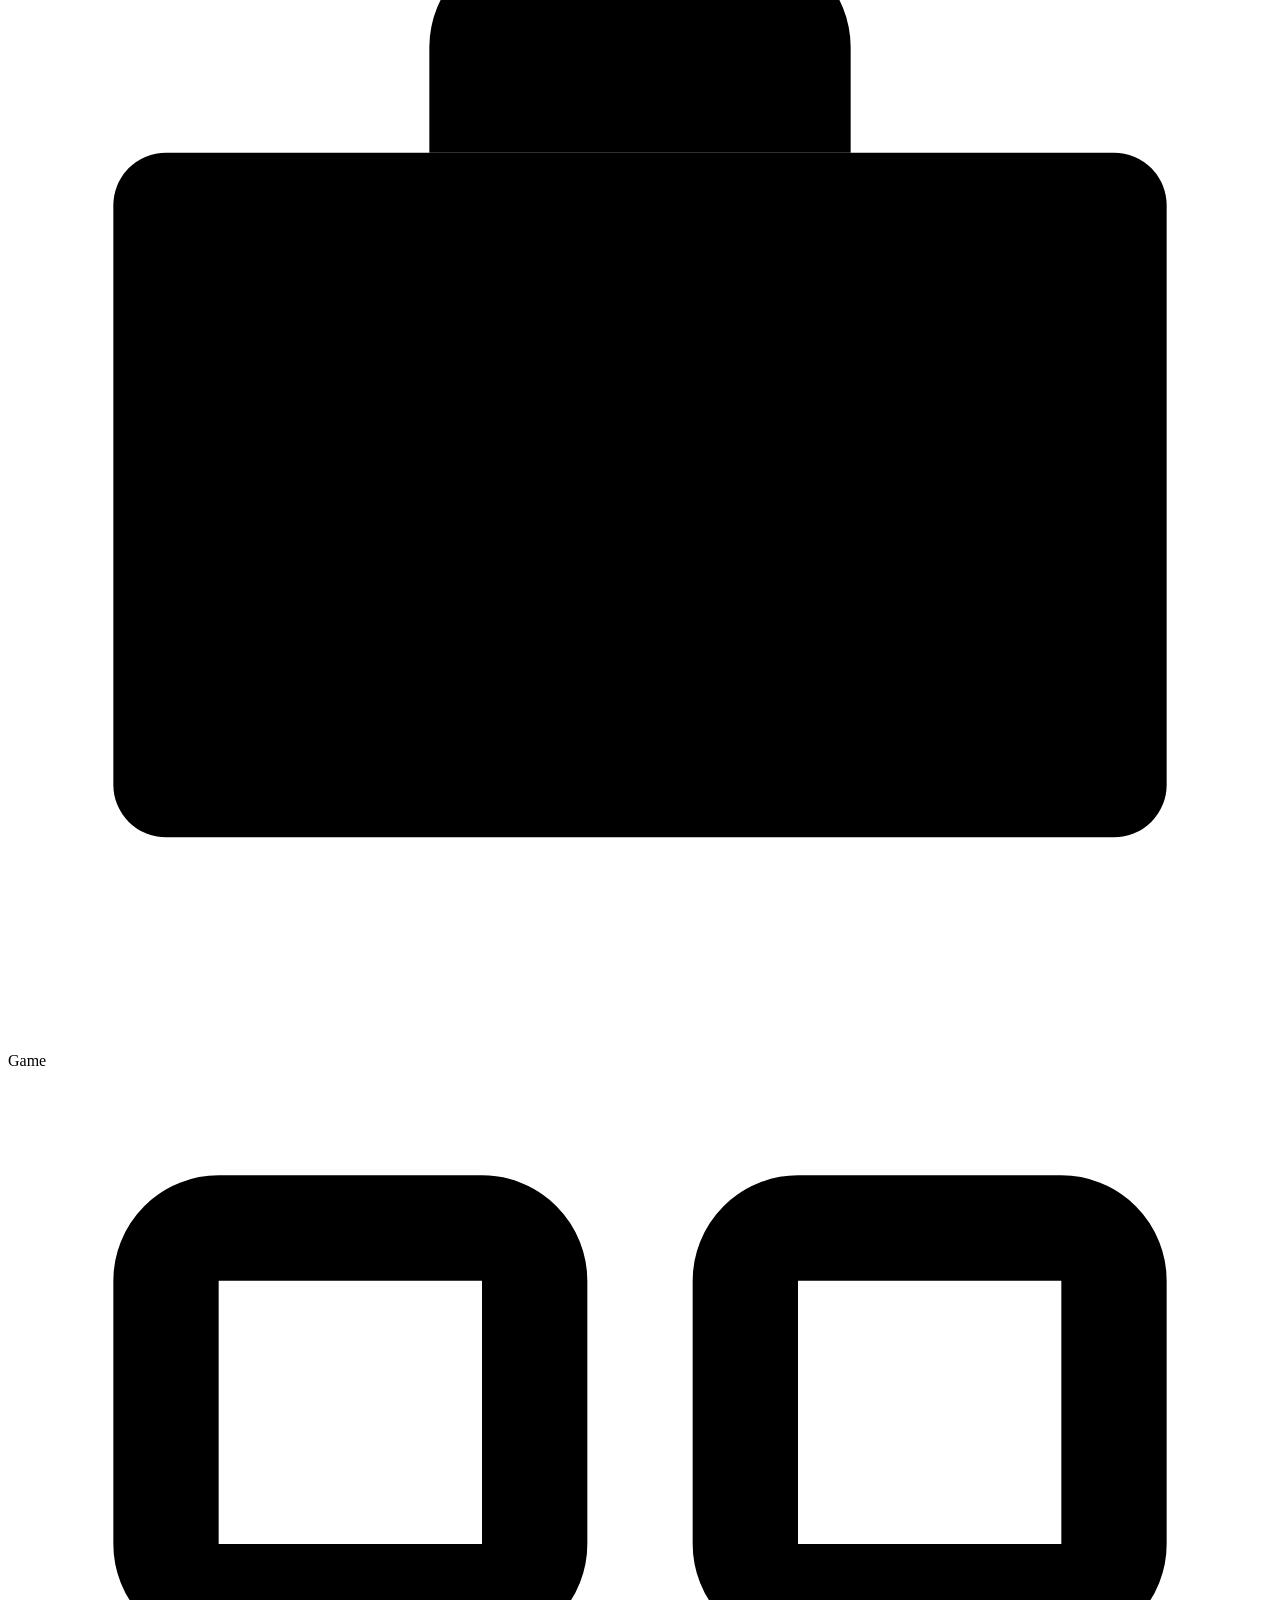
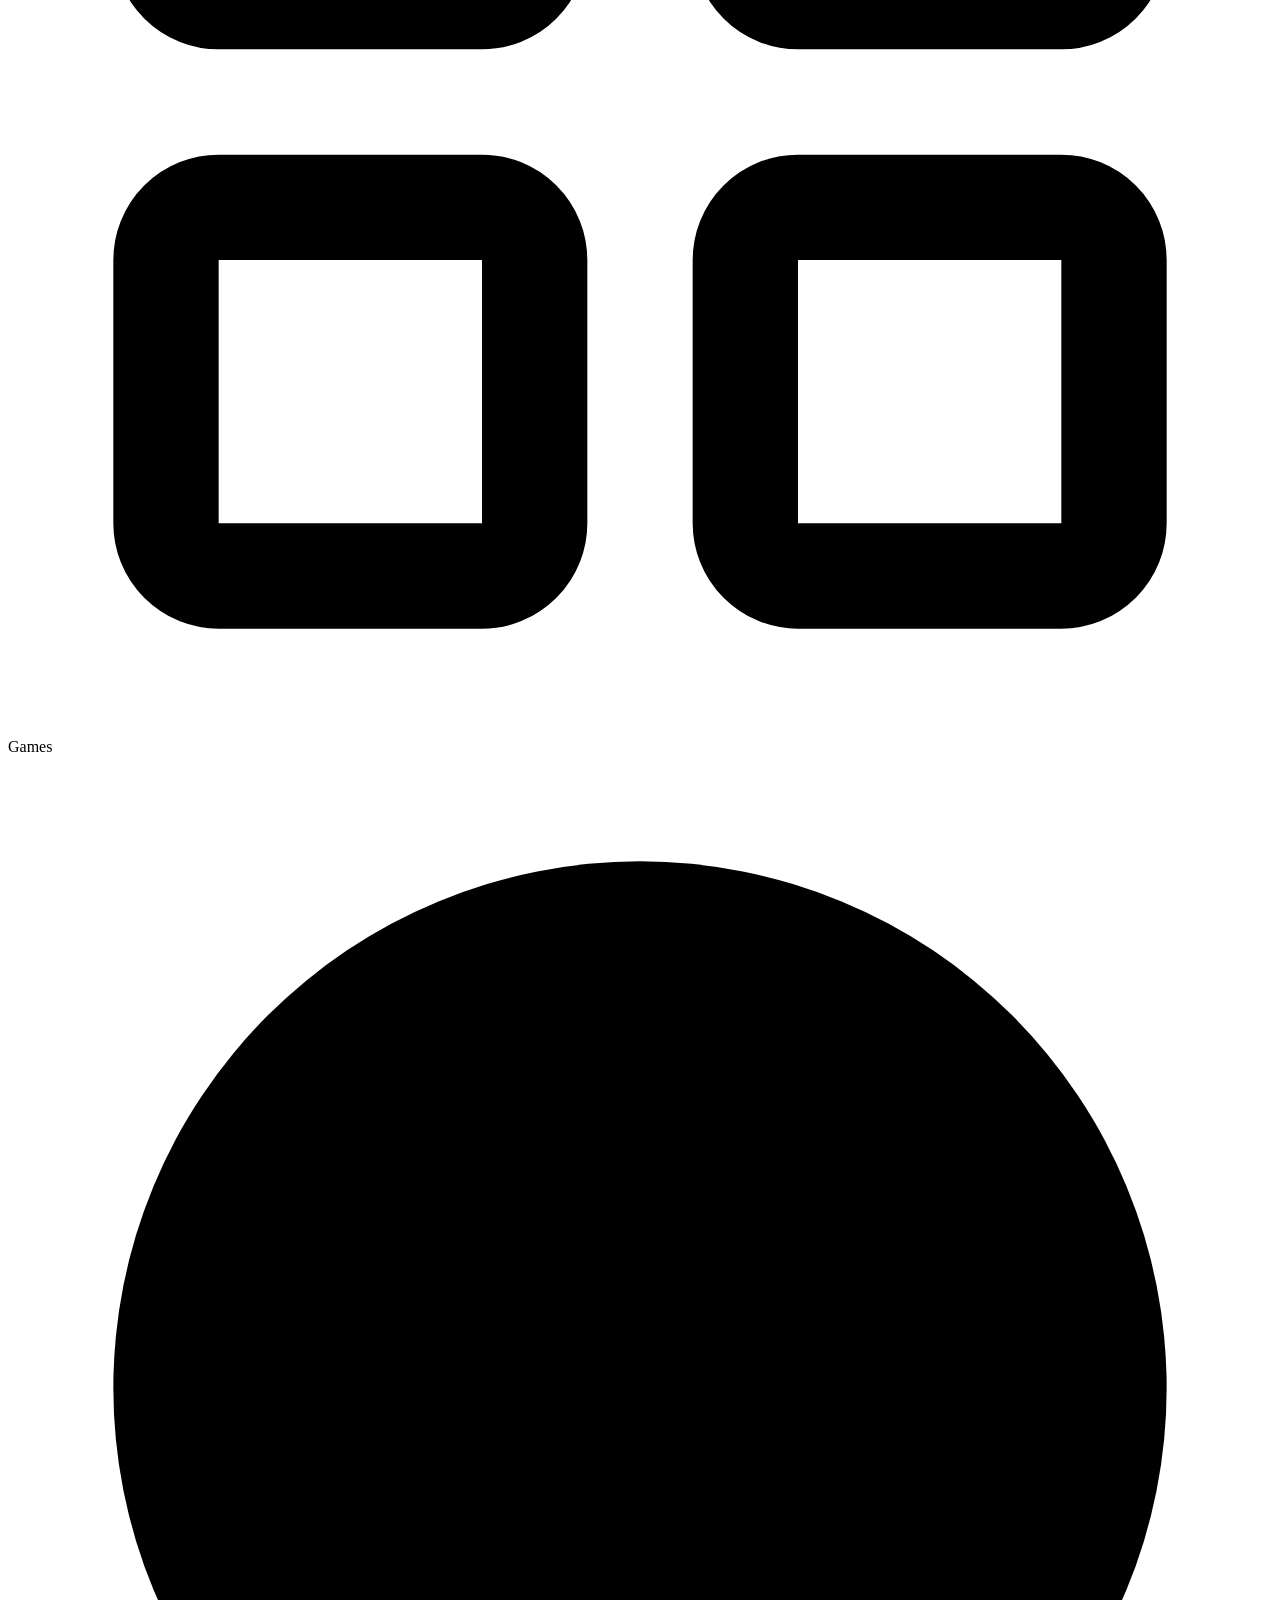
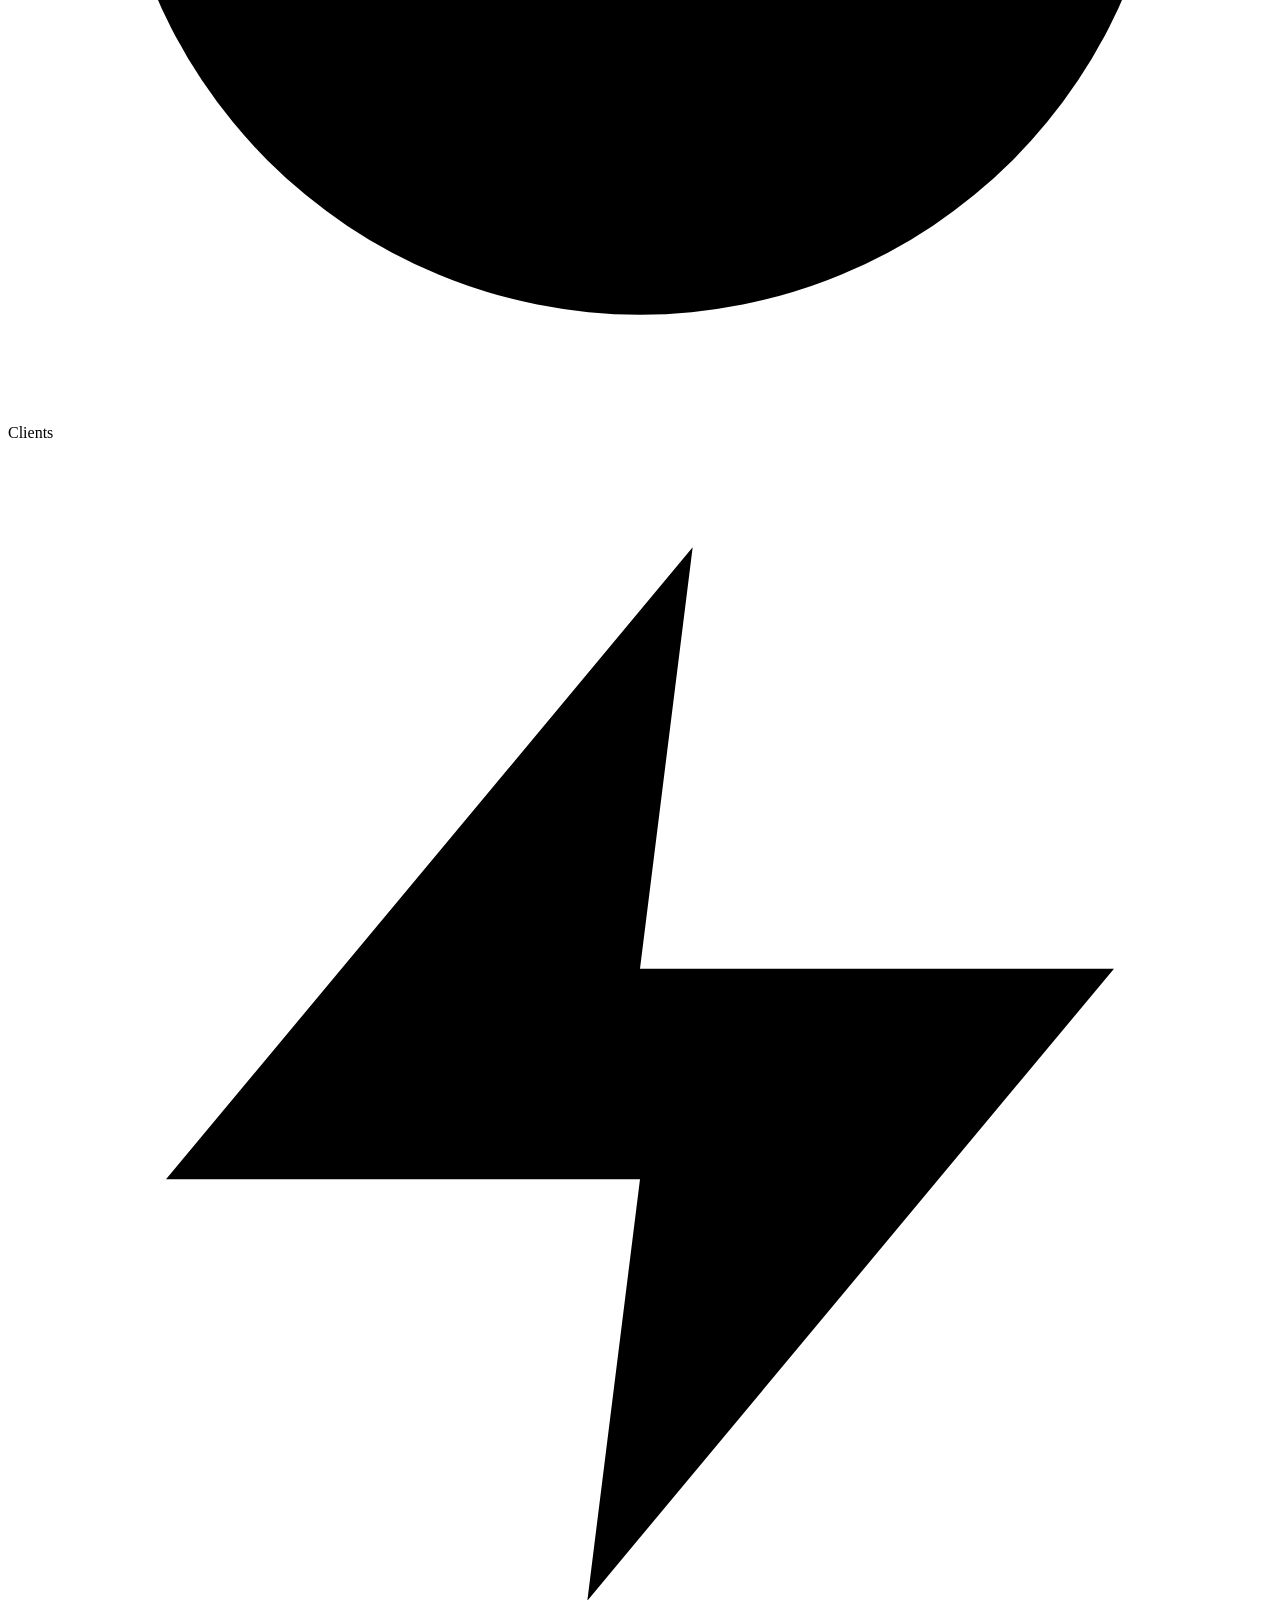
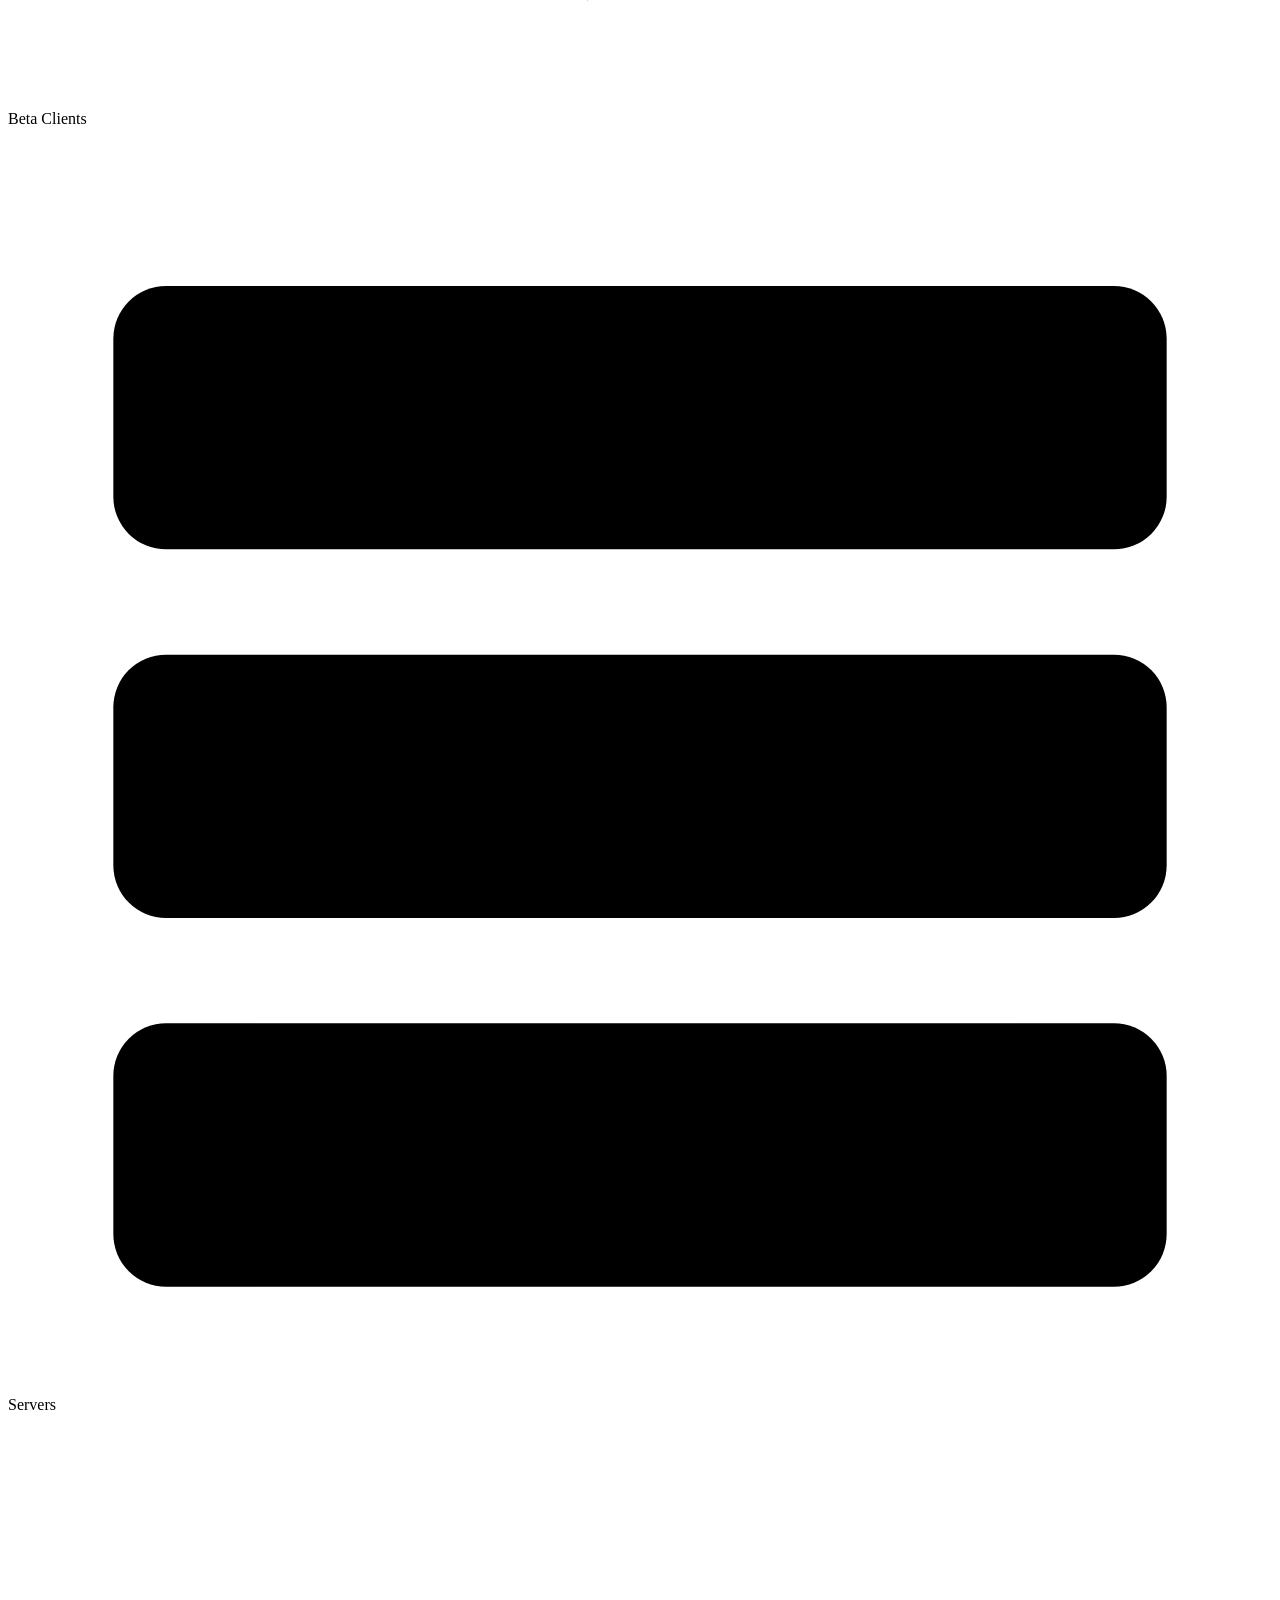
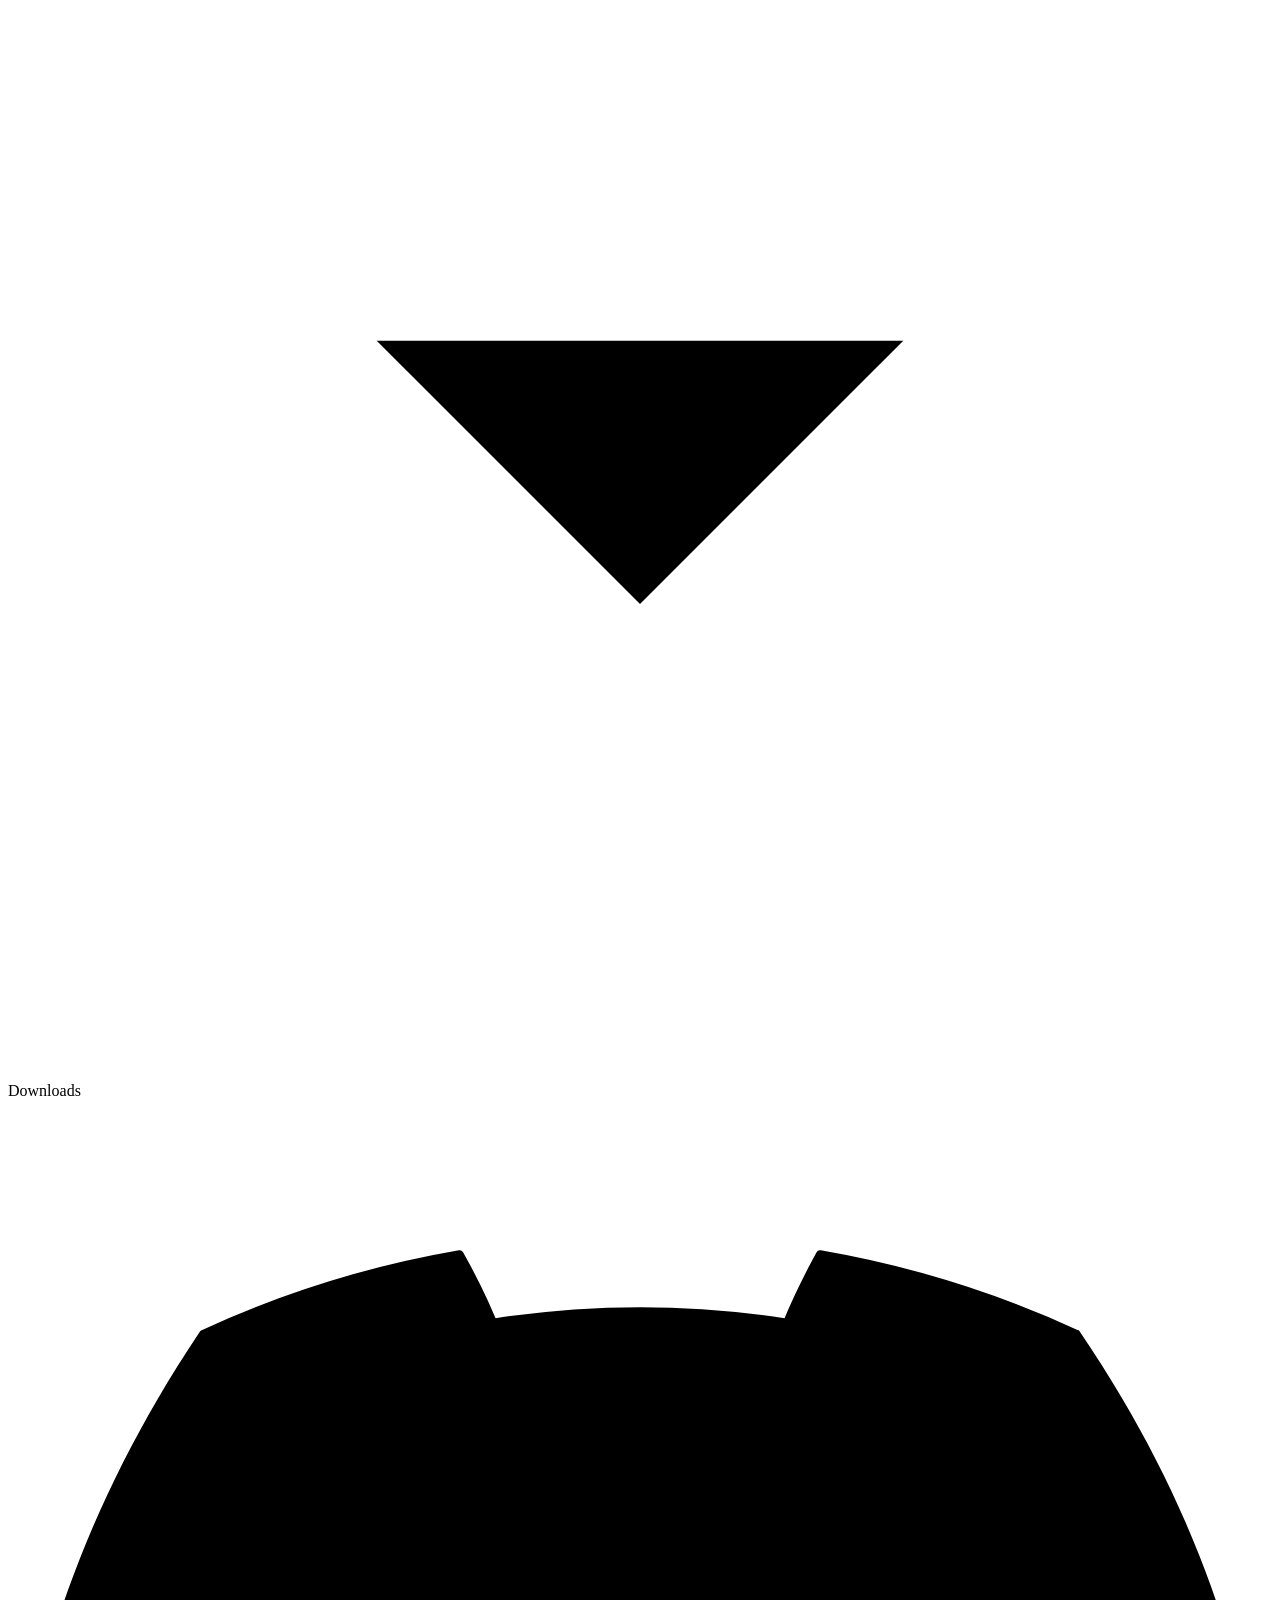
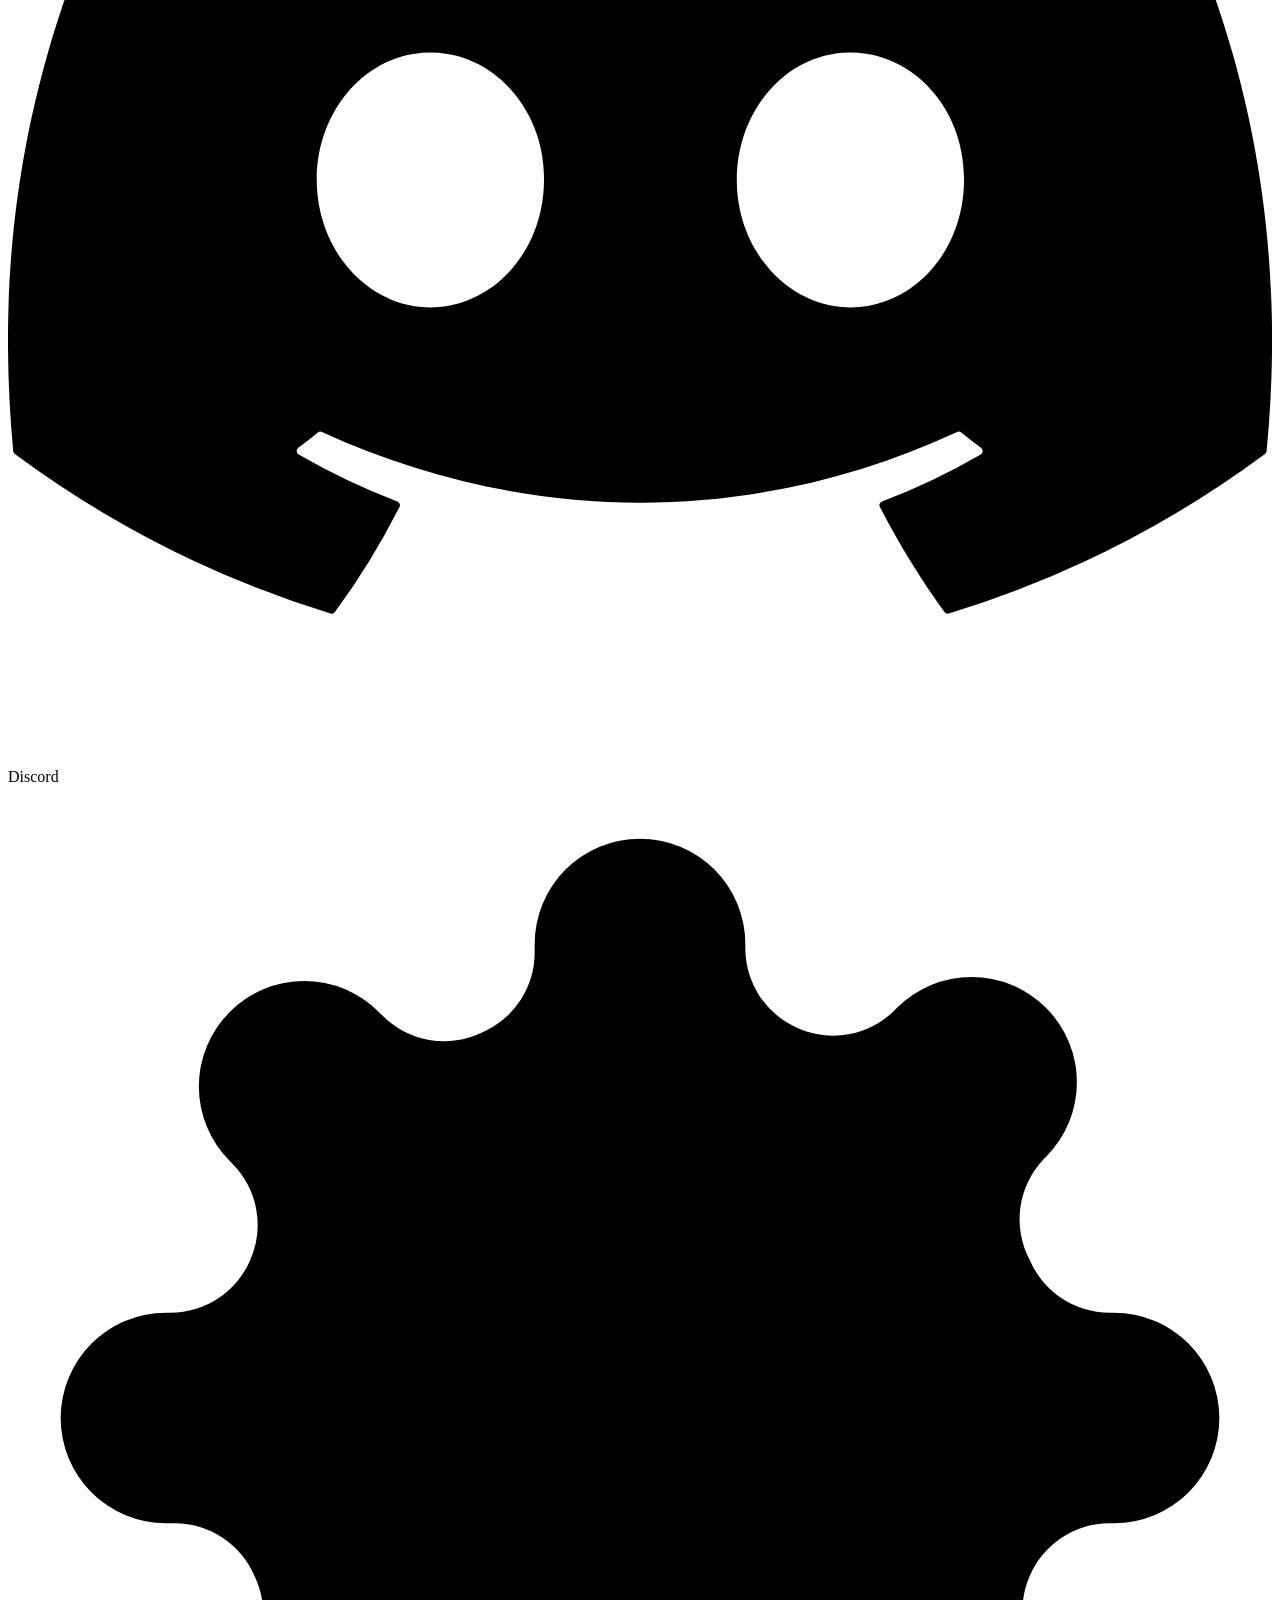
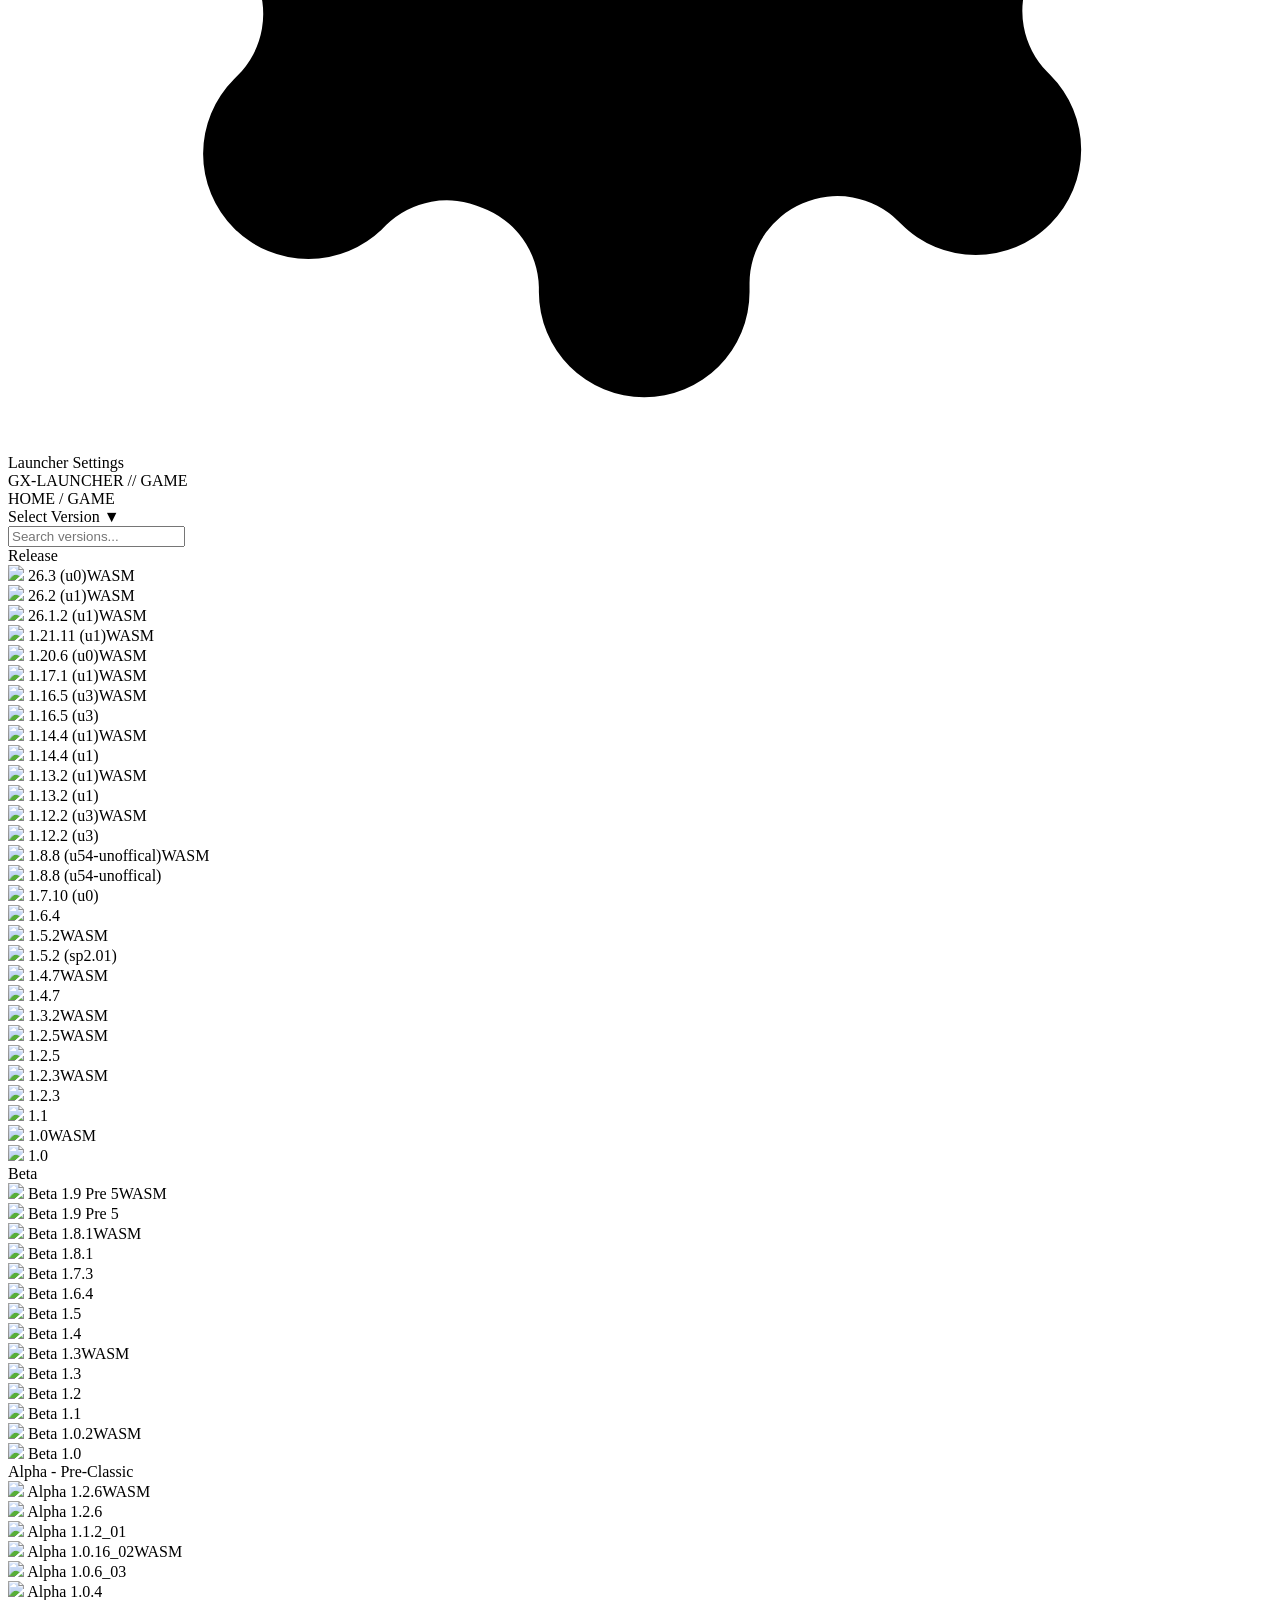
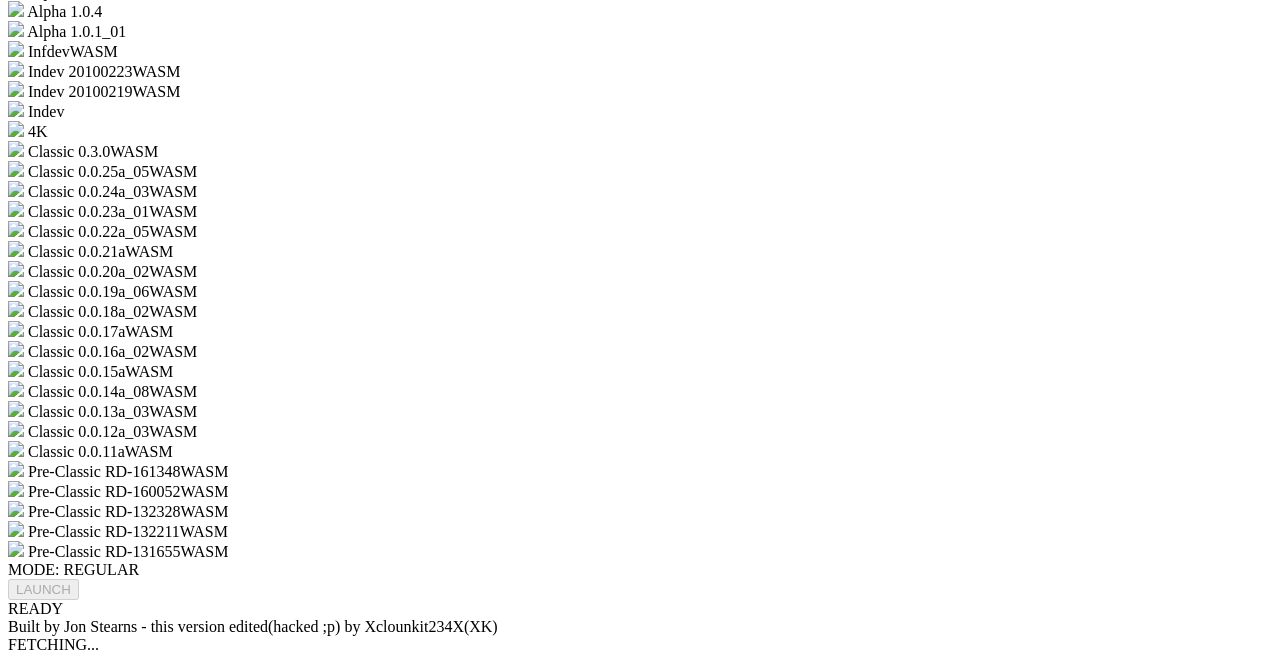
==== commit 55afe9ec: "Update index.html" ====
--- a/index.html
+++ b/index.html
@@ -1,3 +1,4 @@
+
 <!DOCTYPE html>
 <html lang="en">
 <head>
@@ -13,6 +14,7 @@
   <link rel="icon" type="image/png" href="resources/main.png">
   <link rel="stylesheet" href="styles.css">
   <script src="script.js" defer></script>
+  <script src="gx-particles.js" defer></script>
 </head>
 <body>
 
@@ -50,6 +52,10 @@
           <svg class="nav-svg" viewBox="0 0 24 24"><rect x="2" y="7" width="20" height="13" rx="1"/><path d="M8 7V5a2 2 0 012-2h4a2 2 0 012 2v2"/><line x1="12" y1="12" x2="12" y2="16"/><line x1="10" y1="14" x2="14" y2="14"/></svg>
           Game
         </div>
+        <div class="nav-item" onclick="redirectToGames()">
+          <svg class="nav-svg" viewBox="0 0 24 24" fill="none" stroke="currentColor" stroke-width="2"><rect x="3" y="3" width="7" height="7" rx="1"/><rect x="14" y="3" width="7" height="7" rx="1"/><rect x="14" y="14" width="7" height="7" rx="1"/><rect x="3" y="14" width="7" height="7" rx="1"/></svg>
+          Games
+        </div>
         <div class="nav-item" onclick="redirectToClients()">
           <svg class="nav-svg" viewBox="0 0 24 24"><circle cx="12" cy="12" r="10"/><circle cx="12" cy="12" r="4"/></svg>
           Clients
